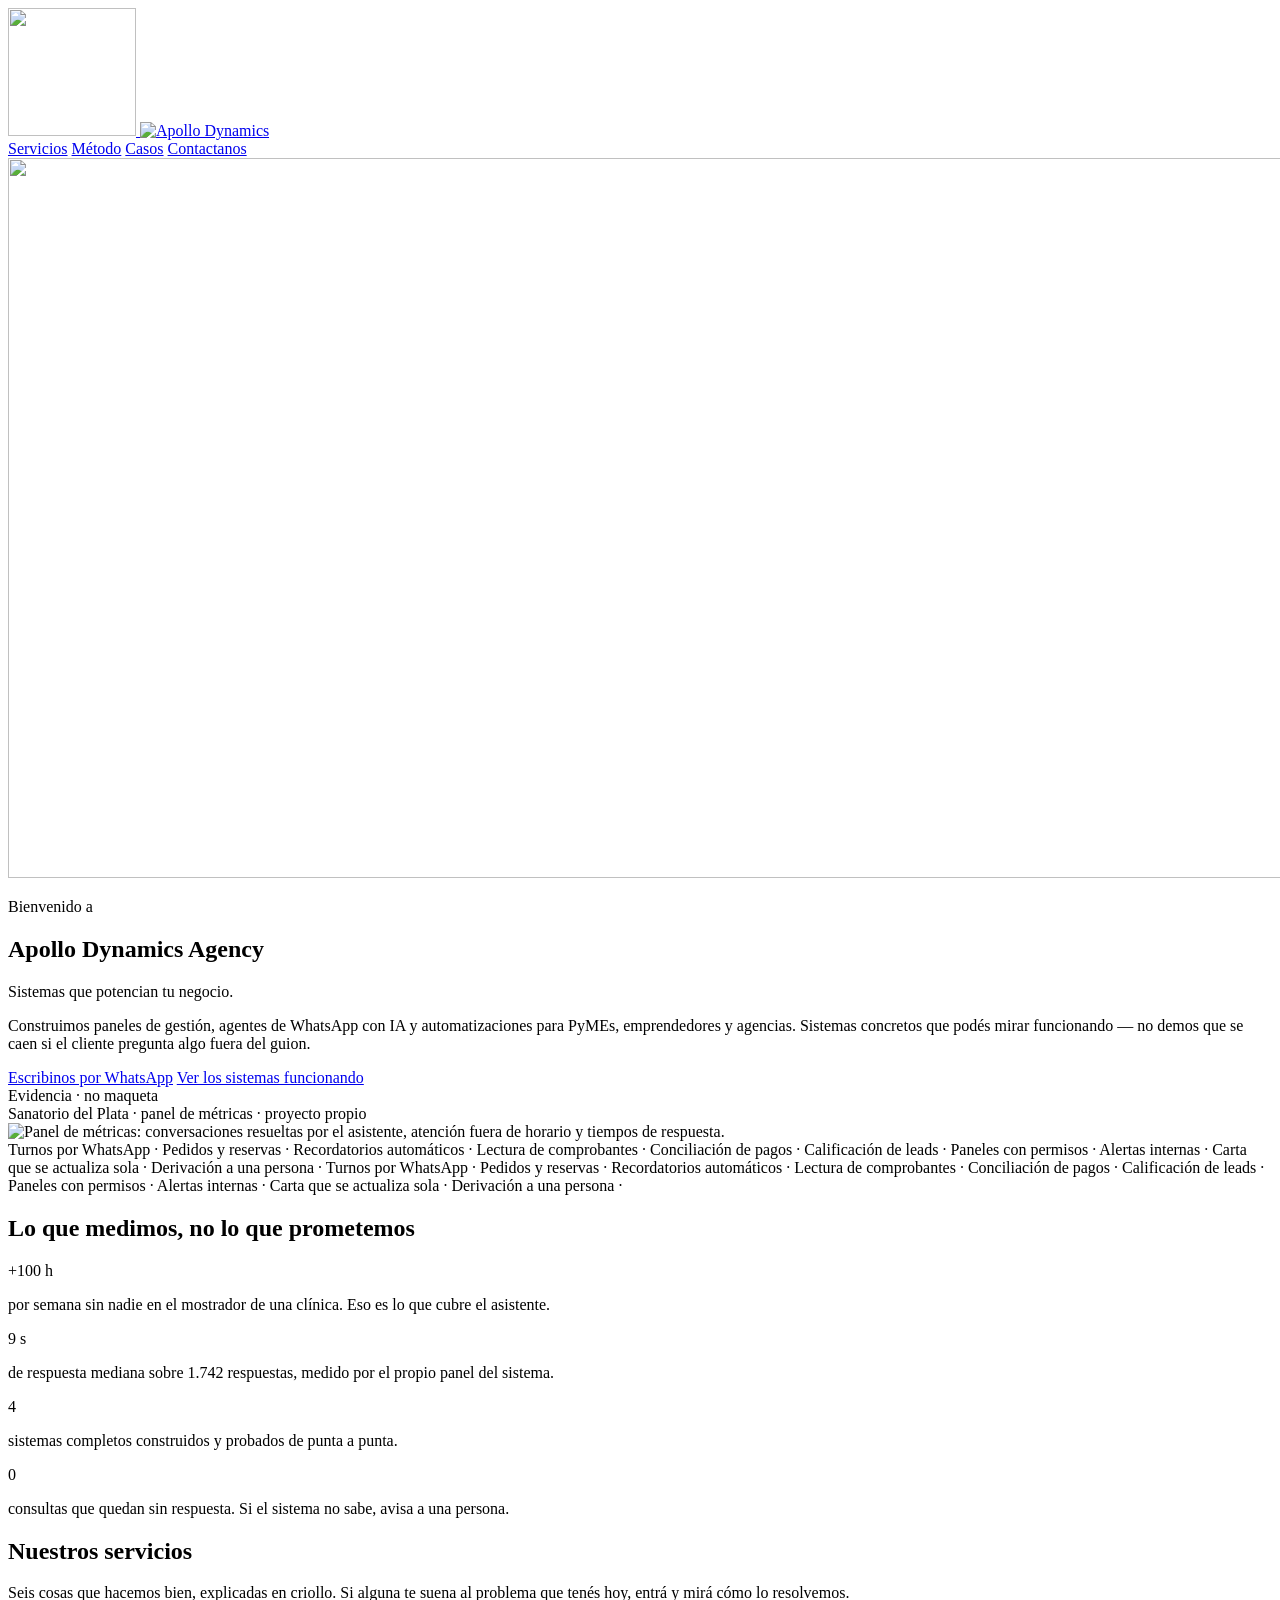
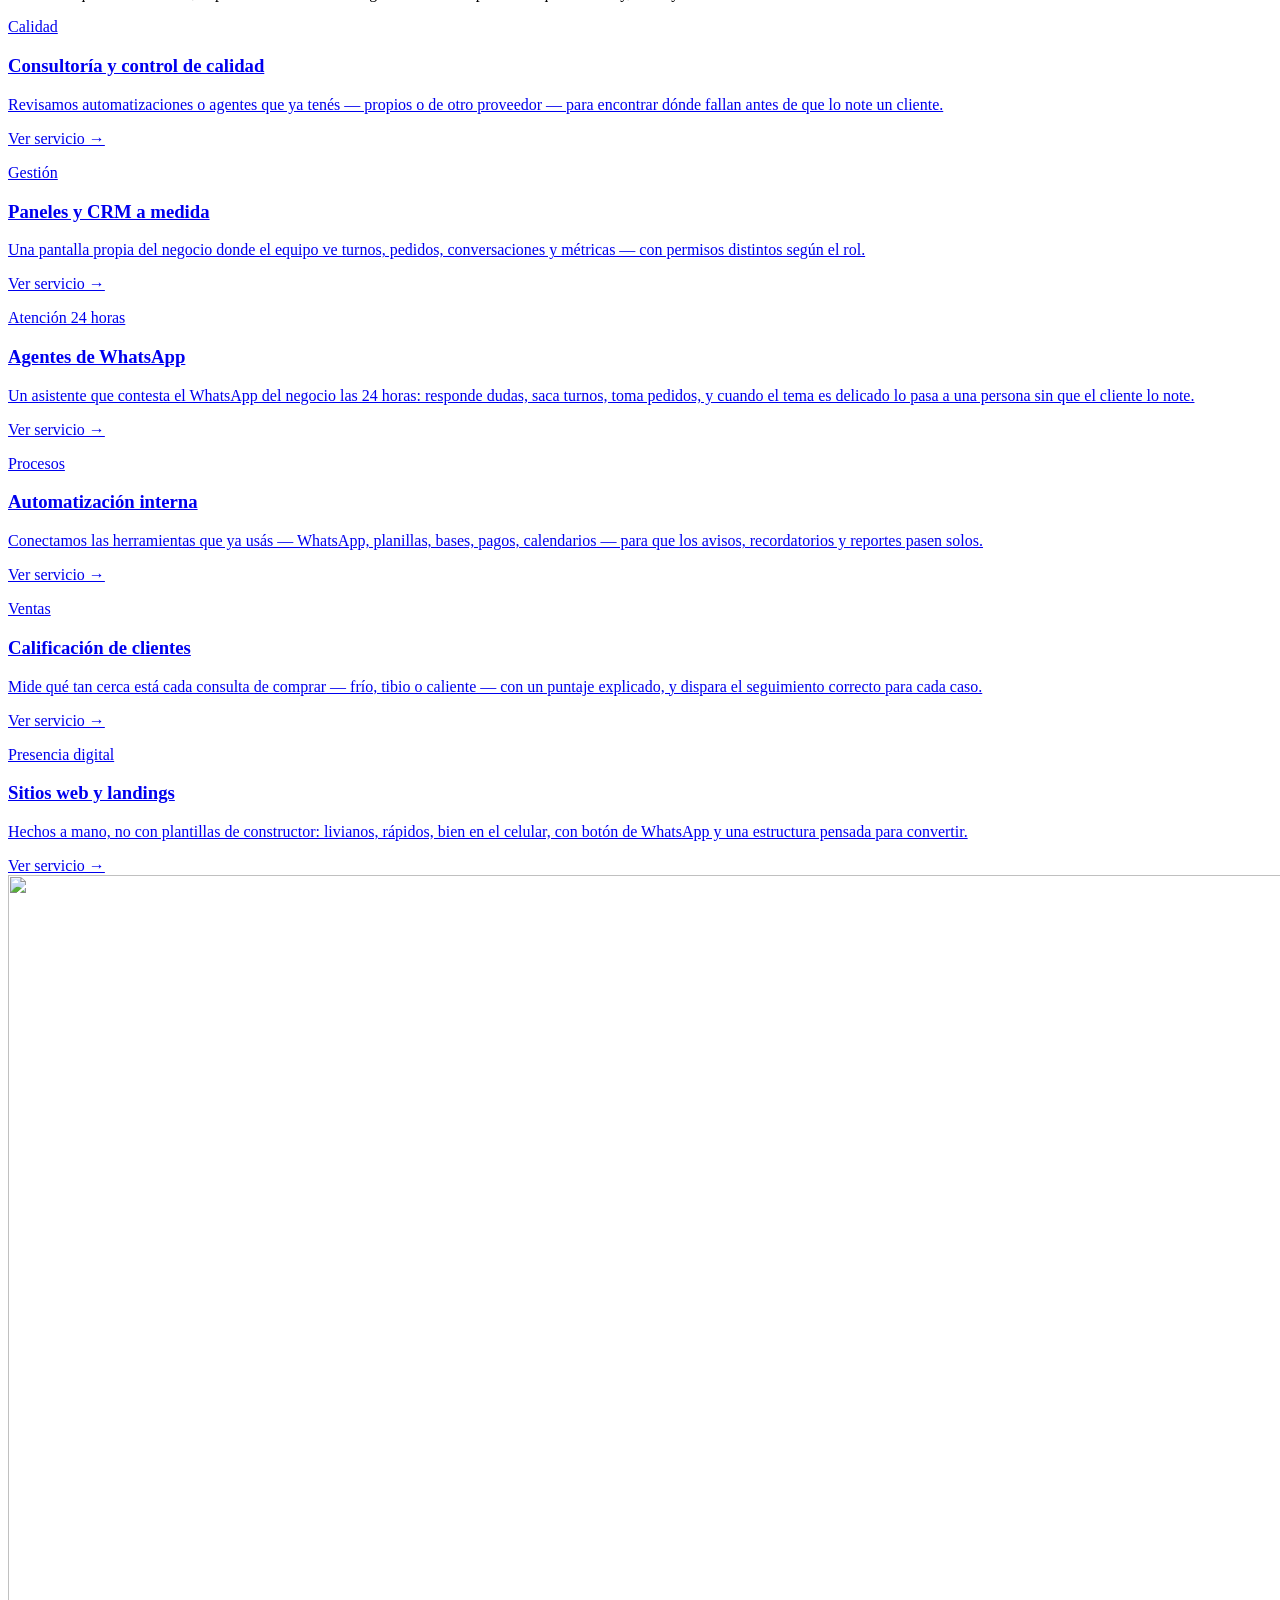
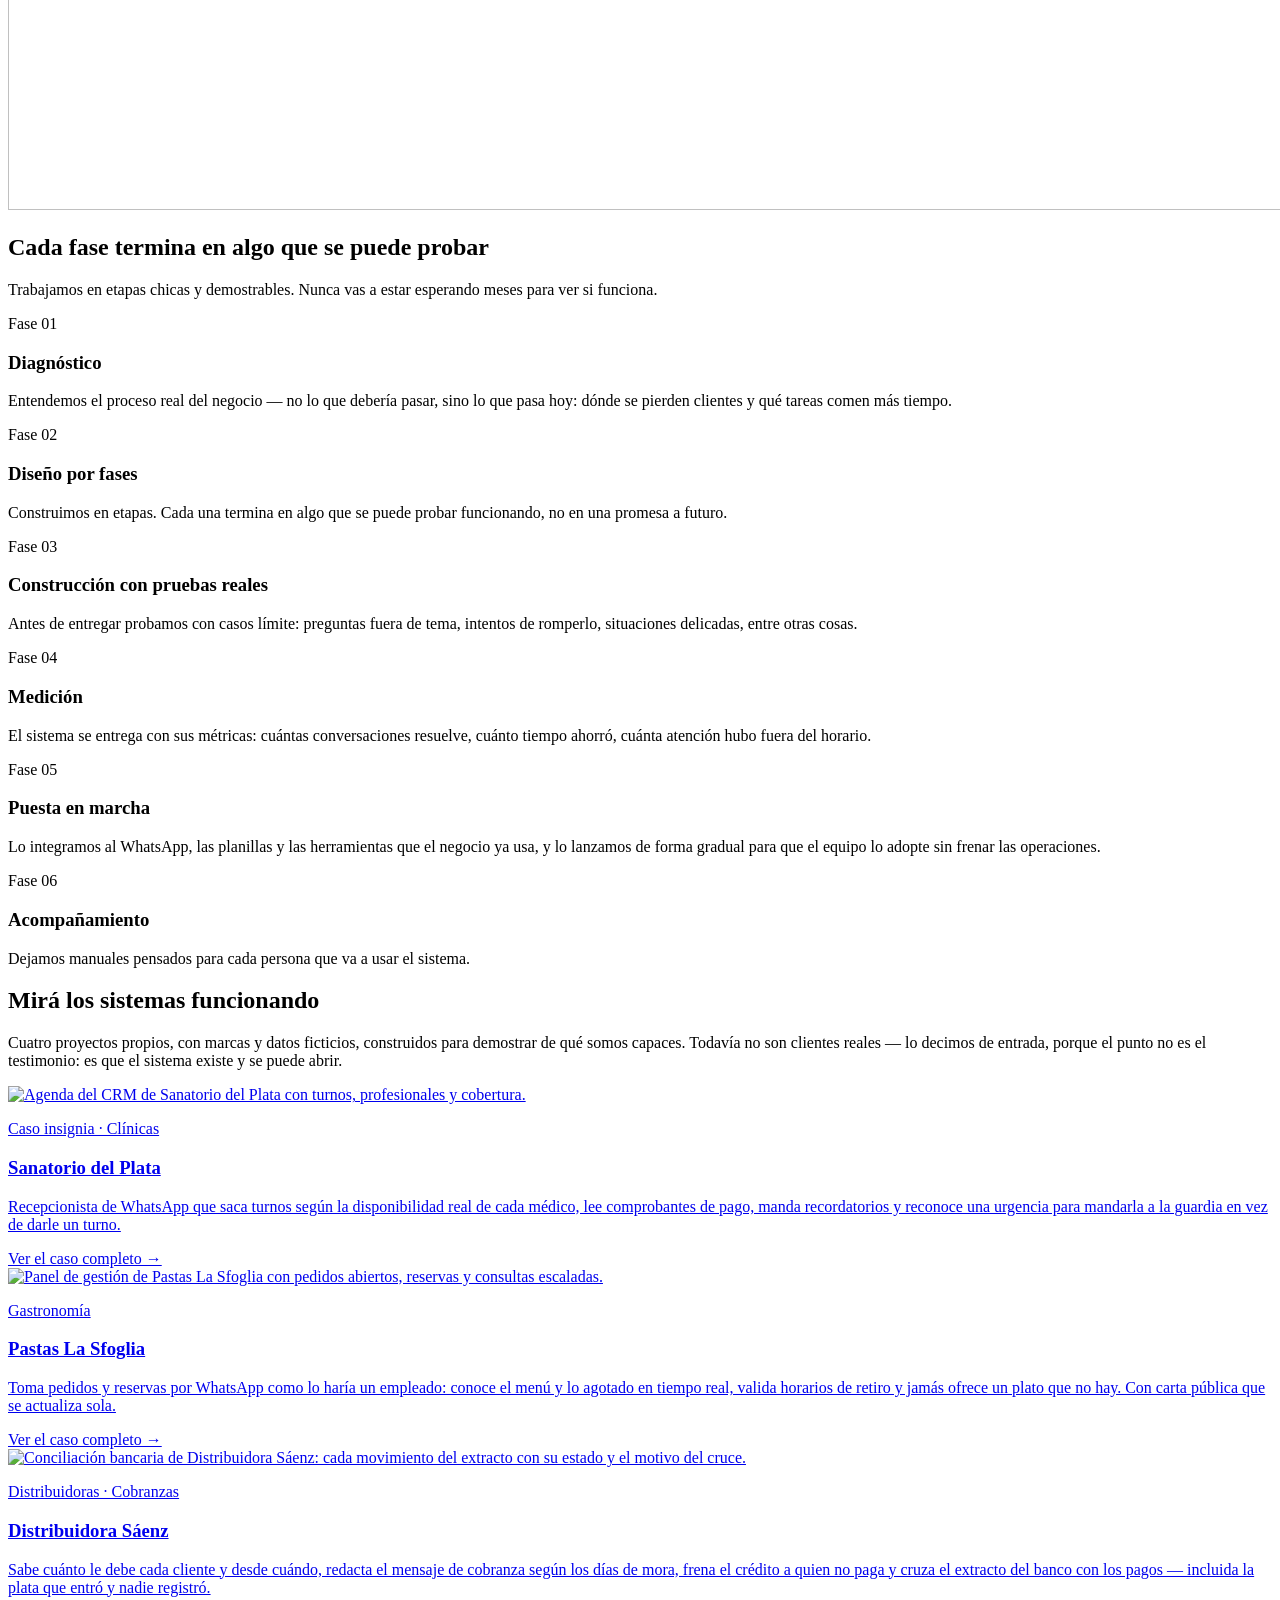
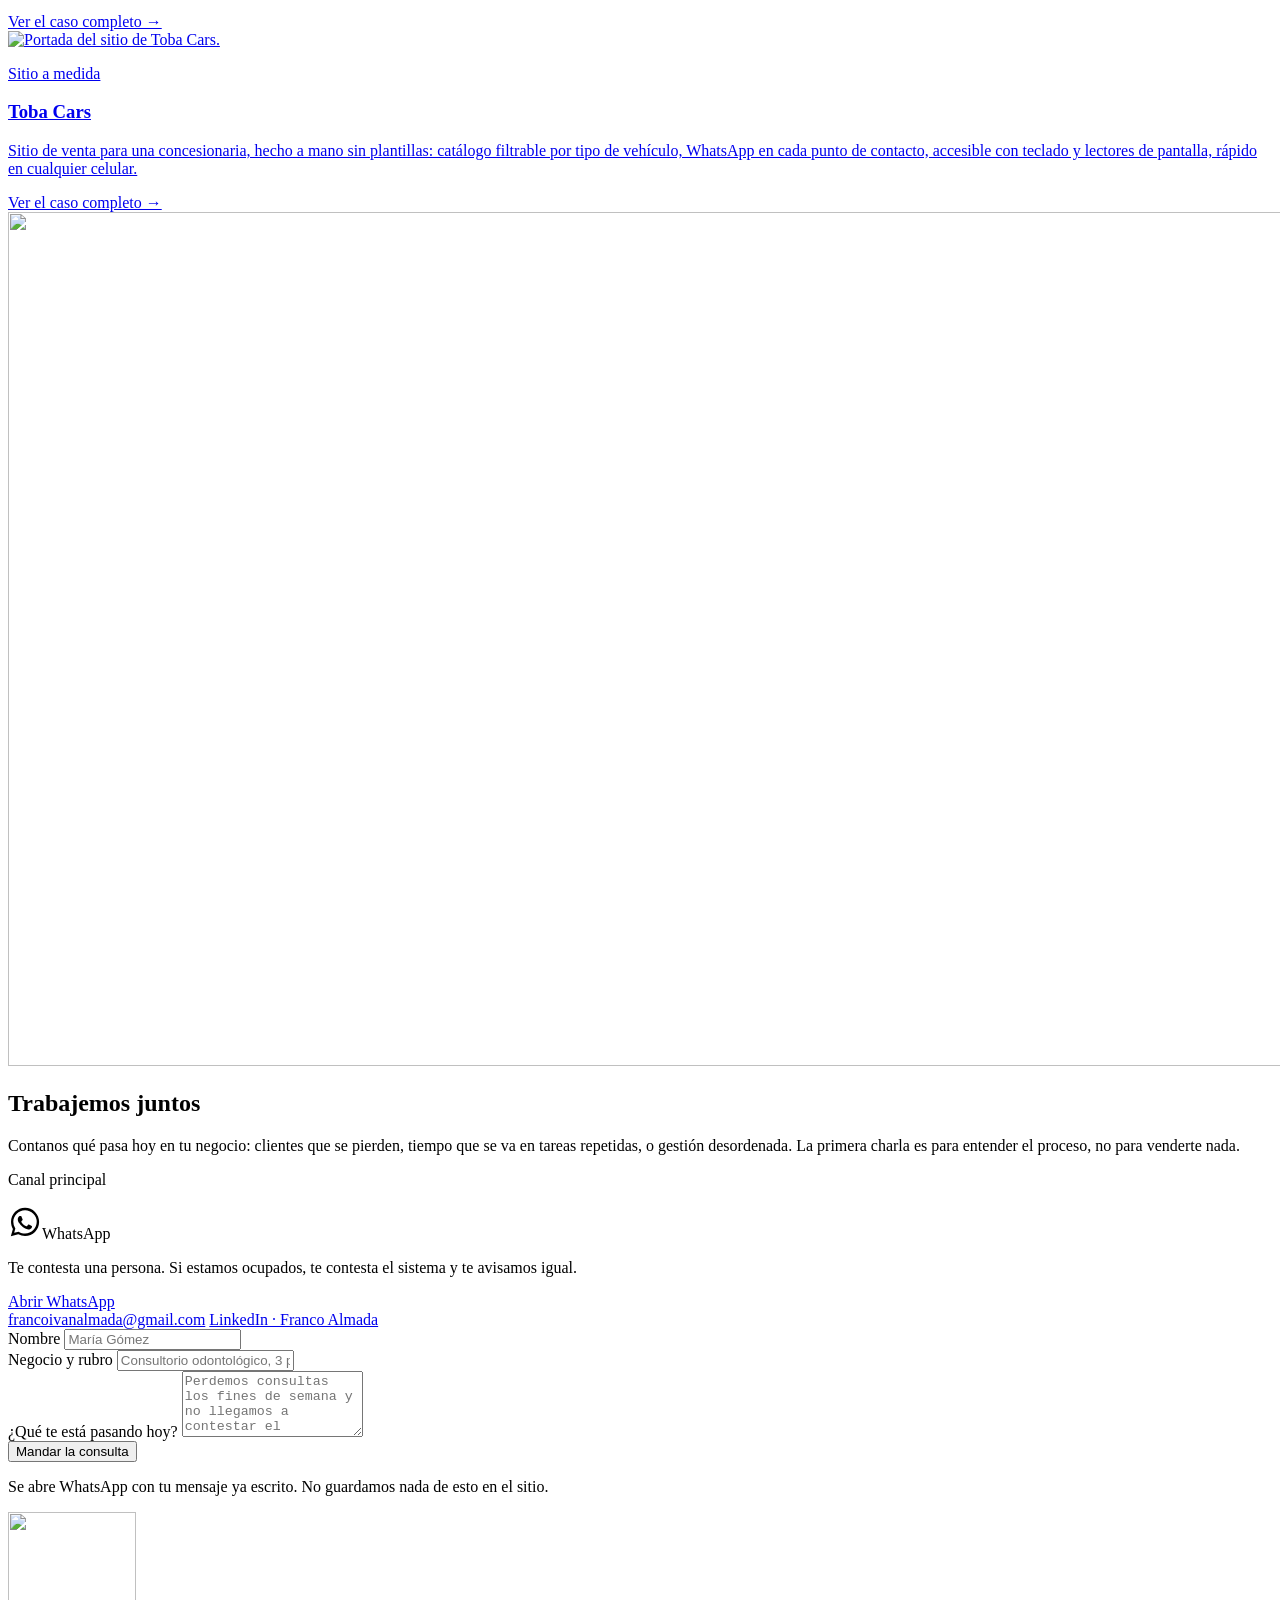
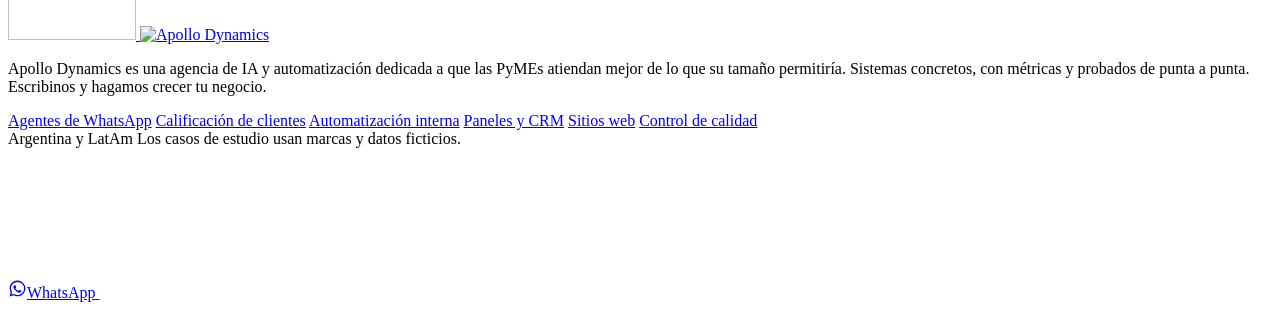
==== sitio/index.html @ 56c63c2f "Sitio de produccion: la version final pasada a HTML y CSS estaticos, con el caso Saenz - sitio/: Ini" ====
<!doctype html>
<html lang="es-AR">
<head>
  <meta charset="utf-8">
  <meta name="viewport" content="width=device-width, initial-scale=1">
  <title>Apollo Dynamics Agency — IA y automatización</title>
  <meta name="description" content="Agencia de IA y automatización para PyMEs: paneles de gestión, agentes de WhatsApp con IA y automatizaciones. Sistemas concretos que podés mirar funcionando.">
  <link rel="canonical" href="https://apollodynamics.tech/">
  <meta name="theme-color" content="#121312">
  <meta property="og:type" content="website">
  <meta property="og:locale" content="es_AR">
  <meta property="og:site_name" content="Apollo Dynamics">
  <meta property="og:title" content="Apollo Dynamics Agency — Sistemas que potencian tu negocio">
  <meta property="og:description" content="Paneles de gestión, agentes de WhatsApp con IA y automatizaciones para PyMEs. Sistemas concretos que podés mirar funcionando.">
  <meta property="og:url" content="https://apollodynamics.tech/">
  <meta property="og:image" content="https://apollodynamics.tech/og.jpg">
  <meta property="og:image:width" content="1200">
  <meta property="og:image:height" content="630">
  <meta name="twitter:card" content="summary_large_image">
  <link rel="icon" type="image/png" sizes="32x32" href="/favicon-32.png">
  <link rel="apple-touch-icon" href="/apple-touch-icon.png">
  <link rel="preload" href="/fuentes/dm-serif-display-latin.woff2" as="font" type="font/woff2" crossorigin>
  <link rel="preload" href="/fuentes/archivo-latin.woff2" as="font" type="font/woff2" crossorigin>
  <link rel="stylesheet" href="/css/sitio.css">
  <script src="/js/sitio.js" defer></script>
</head>
<body>

  <header class="cabecera">
    <div class="cabecera__in">
      <a class="marca" href="#top" aria-label="Apollo Dynamics, ir al inicio">
        <img class="marca__isotipo" src="/img/isotipo.webp" alt="" width="128" height="128">
        <img class="marca__logotipo" src="/img/logotipo.webp" alt="Apollo Dynamics" width="340" height="96">
      </a>
      <nav class="nav" aria-label="Principal">
        <a class="nav__link" href="#servicios">Servicios</a>
        <a class="nav__link" href="#metodo">Método</a>
        <a class="nav__link" href="#casos">Casos</a>
        <a class="nav__boton" href="https://wa.me/5492996353269?text=Hola%20Apollo%20Dynamics%2C%20quiero%20automatizar%20la%20atenci%C3%B3n%20de%20mi%20negocio." target="_blank" rel="noopener">Contactanos</a>
      </nav>
    </div>
  </header>

  <main>
    <section class="hero" id="top">
      <img class="fondo-foto" src="/img/fondo-aurora-1280.webp" srcset="/img/fondo-aurora-800.webp 800w, /img/fondo-aurora-1280.webp 1280w" sizes="100vw" alt="" width="1280" height="720" fetchpriority="high">
      <div class="hero__velo-1"></div>
      <div class="hero__velo-2"></div>
      <div class="hero__in">
        <p class="hero__antetitulo">Bienvenido a</p>
        <h1 class="hero__titulo">Apollo Dynamics <span>Agency</span></h1>
        <p class="hero__lema">Sistemas que potencian tu negocio.</p>
        <p class="hero__texto">Construimos paneles de gestión, agentes de WhatsApp con IA y automatizaciones para PyMEs, emprendedores y agencias. Sistemas concretos que podés mirar funcionando — no demos que se caen si el cliente pregunta algo fuera del guion.</p>
        <div class="botones">
          <a class="boton" href="https://wa.me/5492996353269?text=Hola%20Apollo%20Dynamics%2C%20quiero%20automatizar%20la%20atenci%C3%B3n%20de%20mi%20negocio." target="_blank" rel="noopener">Escribinos por WhatsApp</a>
          <a class="boton boton--borde" href="#casos">Ver los sistemas funcionando</a>
        </div>
      </div>
    </section>

    <section class="evidencia" aria-label="Evidencia">
      <div class="evidencia__in">
        <span class="sello">Evidencia · no maqueta</span>
        <div class="marco">
          <div class="evidencia__leyenda"><span>Sanatorio del Plata · panel de métricas · proyecto propio</span></div>
          <img class="marco__img" src="/img/sanatorio-metricas-1440.webp" srcset="/img/sanatorio-metricas-800.webp 800w, /img/sanatorio-metricas-1440.webp 1440w" sizes="(min-width: 1240px) 1176px, calc(100vw - 64px)" alt="Panel de métricas: conversaciones resueltas por el asistente, atención fuera de horario y tiempos de respuesta." width="1440" height="1002">
        </div>
      </div>
    </section>

    <div class="cinta">
      <div class="cinta__pista">
        <span>Turnos por WhatsApp · Pedidos y reservas · Recordatorios automáticos · Lectura de comprobantes · Conciliación de pagos · Calificación de leads · Paneles con permisos · Alertas internas · Carta que se actualiza sola · Derivación a una persona ·</span>
        <span aria-hidden="true">Turnos por WhatsApp · Pedidos y reservas · Recordatorios automáticos · Lectura de comprobantes · Conciliación de pagos · Calificación de leads · Paneles con permisos · Alertas internas · Carta que se actualiza sola · Derivación a una persona ·</span>
      </div>
    </div>

    <section class="seccion" aria-labelledby="medimos">
      <div class="contenedor">
        <h2 class="metricas__titulo" id="medimos">Lo que medimos, no lo que prometemos</h2>
        <div class="metricas">
          <div class="metrica">
            <div class="metrica__numero">+100 h</div>
            <p class="metrica__texto">por semana sin nadie en el mostrador de una clínica. Eso es lo que cubre el asistente.</p>
          </div>
          <div class="metrica">
            <div class="metrica__numero">9 s</div>
            <p class="metrica__texto">de respuesta mediana sobre 1.742 respuestas, medido por el propio panel del sistema.</p>
          </div>
          <div class="metrica">
            <div class="metrica__numero">4</div>
            <p class="metrica__texto">sistemas completos construidos y probados de punta a punta.</p>
          </div>
          <div class="metrica">
            <div class="metrica__numero">0</div>
            <p class="metrica__texto">consultas que quedan sin respuesta. Si el sistema no sabe, avisa a una persona.</p>
          </div>
        </div>
      </div>
    </section>

    <section class="seccion" id="servicios" aria-labelledby="servicios-titulo">
      <div class="contenedor">
        <div class="encabezado-centrado">
          <h2 class="titulo-seccion" id="servicios-titulo">Nuestros servicios</h2>
          <p class="bajada">Seis cosas que hacemos bien, explicadas en criollo. Si alguna te suena al problema que tenés hoy, entrá y mirá cómo lo resolvemos.</p>
        </div>
        <div class="servicios">
          <a class="tarjeta-servicio tarjeta-servicio--qa" href="/servicios/#qa">
            <p class="tarjeta-servicio__antetitulo">Calidad</p>
            <h3>Consultoría y control de calidad</h3>
            <p class="tarjeta-servicio__texto">Revisamos automatizaciones o agentes que ya tenés — propios o de otro proveedor — para encontrar dónde fallan antes de que lo note un cliente.</p>
            <span class="tarjeta-servicio__link">Ver servicio →</span>
          </a>
          <a class="tarjeta-servicio tarjeta-servicio--paneles" href="/servicios/#paneles">
            <p class="tarjeta-servicio__antetitulo">Gestión</p>
            <h3>Paneles y CRM a medida</h3>
            <p class="tarjeta-servicio__texto">Una pantalla propia del negocio donde el equipo ve turnos, pedidos, conversaciones y métricas — con permisos distintos según el rol.</p>
            <span class="tarjeta-servicio__link">Ver servicio →</span>
          </a>
          <a class="tarjeta-servicio tarjeta-servicio--agentes" href="/servicios/#agentes">
            <p class="tarjeta-servicio__antetitulo">Atención 24 horas</p>
            <h3>Agentes de WhatsApp</h3>
            <p class="tarjeta-servicio__texto">Un asistente que contesta el WhatsApp del negocio las 24 horas: responde dudas, saca turnos, toma pedidos, y cuando el tema es delicado lo pasa a una persona sin que el cliente lo note.</p>
            <span class="tarjeta-servicio__link">Ver servicio →</span>
          </a>
          <a class="tarjeta-servicio tarjeta-servicio--n8n" href="/servicios/#n8n">
            <p class="tarjeta-servicio__antetitulo">Procesos</p>
            <h3>Automatización interna</h3>
            <p class="tarjeta-servicio__texto">Conectamos las herramientas que ya usás — WhatsApp, planillas, bases, pagos, calendarios — para que los avisos, recordatorios y reportes pasen solos.</p>
            <span class="tarjeta-servicio__link">Ver servicio →</span>
          </a>
          <a class="tarjeta-servicio tarjeta-servicio--leads" href="/servicios/#leads">
            <p class="tarjeta-servicio__antetitulo">Ventas</p>
            <h3>Calificación de clientes</h3>
            <p class="tarjeta-servicio__texto">Mide qué tan cerca está cada consulta de comprar — frío, tibio o caliente — con un puntaje explicado, y dispara el seguimiento correcto para cada caso.</p>
            <span class="tarjeta-servicio__link">Ver servicio →</span>
          </a>
          <a class="tarjeta-servicio tarjeta-servicio--web" href="/servicios/#web">
            <p class="tarjeta-servicio__antetitulo">Presencia digital</p>
            <h3>Sitios web y landings</h3>
            <p class="tarjeta-servicio__texto">Hechos a mano, no con plantillas de constructor: livianos, rápidos, bien en el celular, con botón de WhatsApp y una estructura pensada para convertir.</p>
            <span class="tarjeta-servicio__link">Ver servicio →</span>
          </a>
        </div>
      </div>
    </section>

    <section class="metodo" id="metodo" aria-labelledby="metodo-titulo">
      <img class="fondo-foto" src="/img/fondo-via-lactea-1280.webp" srcset="/img/fondo-via-lactea-800.webp 800w, /img/fondo-via-lactea-1280.webp 1280w" sizes="100vw" alt="" width="1280" height="935" loading="lazy">
      <div class="velo-vertical"></div>
      <div class="metodo__in">
        <div class="metodo__encabezado">
          <h2 class="metodo__titulo" id="metodo-titulo">Cada fase termina en algo que se puede probar</h2>
          <p class="metodo__bajada">Trabajamos en etapas chicas y demostrables. Nunca vas a estar esperando meses para ver si funciona.</p>
        </div>
        <div class="fases">
          <div class="fase">
            <span class="fase__numero">Fase 01</span>
            <h3>Diagnóstico</h3>
            <p>Entendemos el proceso real del negocio — no lo que debería pasar, sino lo que pasa hoy: dónde se pierden clientes y qué tareas comen más tiempo.</p>
          </div>
          <div class="fase">
            <span class="fase__numero">Fase 02</span>
            <h3>Diseño por fases</h3>
            <p>Construimos en etapas. Cada una termina en algo que se puede probar funcionando, no en una promesa a futuro.</p>
          </div>
          <div class="fase">
            <span class="fase__numero">Fase 03</span>
            <h3>Construcción con pruebas reales</h3>
            <p>Antes de entregar probamos con casos límite: preguntas fuera de tema, intentos de romperlo, situaciones delicadas, entre otras cosas.</p>
          </div>
          <div class="fase">
            <span class="fase__numero">Fase 04</span>
            <h3>Medición</h3>
            <p>El sistema se entrega con sus métricas: cuántas conversaciones resuelve, cuánto tiempo ahorró, cuánta atención hubo fuera del horario.</p>
          </div>
          <div class="fase">
            <span class="fase__numero">Fase 05</span>
            <h3>Puesta en marcha</h3>
            <p>Lo integramos al WhatsApp, las planillas y las herramientas que el negocio ya usa, y lo lanzamos de forma gradual para que el equipo lo adopte sin frenar las operaciones.</p>
          </div>
          <div class="fase">
            <span class="fase__numero">Fase 06</span>
            <h3>Acompañamiento</h3>
            <p>Dejamos manuales pensados para cada persona que va a usar el sistema.</p>
          </div>
        </div>
      </div>
    </section>

    <section class="seccion" id="casos" aria-labelledby="casos-titulo">
      <div class="contenedor">
        <div class="encabezado-centrado encabezado-centrado--casos">
          <h2 class="titulo-seccion" id="casos-titulo">Mirá los sistemas funcionando</h2>
          <p class="bajada">Cuatro proyectos propios, con marcas y datos ficticios, construidos para demostrar de qué somos capaces. Todavía no son clientes reales — lo decimos de entrada, porque el punto no es el testimonio: es que el sistema existe y se puede abrir.</p>
        </div>
        <div class="casos">
          <a class="tarjeta-caso" href="/casos/#sanatorio">
            <div class="tarjeta-caso__media">
              <div class="tarjeta-caso__recorte">
                <img src="/img/sanatorio-agenda-800.webp" srcset="/img/sanatorio-agenda-800.webp 800w, /img/sanatorio-agenda-1440.webp 1440w" sizes="(min-width: 940px) 560px, 100vw" alt="Agenda del CRM de Sanatorio del Plata con turnos, profesionales y cobertura." width="800" height="758" loading="lazy">
              </div>
            </div>
            <div class="tarjeta-caso__cuerpo">
              <p class="tarjeta-caso__antetitulo">Caso insignia · Clínicas</p>
              <h3>Sanatorio del Plata</h3>
              <p class="tarjeta-caso__texto">Recepcionista de WhatsApp que saca turnos según la disponibilidad real de cada médico, lee comprobantes de pago, manda recordatorios y reconoce una urgencia para mandarla a la guardia en vez de darle un turno.</p>
              <span class="tarjeta-caso__link">Ver el caso completo →</span>
            </div>
          </a>
          <a class="tarjeta-caso" href="/casos/#sfoglia">
            <div class="tarjeta-caso__media tarjeta-caso__media--verde">
              <div class="tarjeta-caso__recorte">
                <img src="/img/sfoglia-panel-800.webp" srcset="/img/sfoglia-panel-800.webp 800w, /img/sfoglia-panel-1600.webp 1600w" sizes="(min-width: 940px) 560px, 100vw" alt="Panel de gestión de Pastas La Sfoglia con pedidos abiertos, reservas y consultas escaladas." width="800" height="588" loading="lazy">
              </div>
            </div>
            <div class="tarjeta-caso__cuerpo">
              <p class="tarjeta-caso__antetitulo">Gastronomía</p>
              <h3>Pastas La Sfoglia</h3>
              <p class="tarjeta-caso__texto">Toma pedidos y reservas por WhatsApp como lo haría un empleado: conoce el menú y lo agotado en tiempo real, valida horarios de retiro y jamás ofrece un plato que no hay. Con carta pública que se actualiza sola.</p>
              <span class="tarjeta-caso__link">Ver el caso completo →</span>
            </div>
          </a>
          <a class="tarjeta-caso" href="/casos/#saenz">
            <div class="tarjeta-caso__media tarjeta-caso__media--vino">
              <div class="tarjeta-caso__recorte">
                <img class="arriba" src="/img/saenz-conciliacion-800.webp" srcset="/img/saenz-conciliacion-800.webp 800w, /img/saenz-conciliacion-1600.webp 1600w" sizes="(min-width: 940px) 560px, 100vw" alt="Conciliación bancaria de Distribuidora Sáenz: cada movimiento del extracto con su estado y el motivo del cruce." width="800" height="481" loading="lazy">
              </div>
            </div>
            <div class="tarjeta-caso__cuerpo">
              <p class="tarjeta-caso__antetitulo">Distribuidoras · Cobranzas</p>
              <h3>Distribuidora Sáenz</h3>
              <p class="tarjeta-caso__texto">Sabe cuánto le debe cada cliente y desde cuándo, redacta el mensaje de cobranza según los días de mora, frena el crédito a quien no paga y cruza el extracto del banco con los pagos — incluida la plata que entró y nadie registró.</p>
              <span class="tarjeta-caso__link">Ver el caso completo →</span>
            </div>
          </a>
          <a class="tarjeta-caso" href="/casos/#toba">
            <div class="tarjeta-caso__media tarjeta-caso__media--negro">
              <div class="tarjeta-caso__recorte">
                <img class="arriba" src="/img/toba-portada-800.webp" srcset="/img/toba-portada-800.webp 800w, /img/toba-portada-1600.webp 1600w" sizes="(min-width: 940px) 560px, 100vw" alt="Portada del sitio de Toba Cars." width="800" height="506" loading="lazy">
              </div>
            </div>
            <div class="tarjeta-caso__cuerpo">
              <p class="tarjeta-caso__antetitulo">Sitio a medida</p>
              <h3>Toba Cars</h3>
              <p class="tarjeta-caso__texto">Sitio de venta para una concesionaria, hecho a mano sin plantillas: catálogo filtrable por tipo de vehículo, WhatsApp en cada punto de contacto, accesible con teclado y lectores de pantalla, rápido en cualquier celular.</p>
              <span class="tarjeta-caso__link">Ver el caso completo →</span>
            </div>
          </a>
        </div>
      </div>
    </section>

    <section class="contacto" id="contacto" aria-labelledby="contacto-titulo">
      <img class="fondo-foto" src="/img/fondo-luna-1280.webp" srcset="/img/fondo-luna-800.webp 800w, /img/fondo-luna-1280.webp 1280w" sizes="100vw" alt="" width="1280" height="854" loading="lazy">
      <div class="velo-vertical"></div>
      <div class="contacto__in">
        <div class="contacto__encabezado">
          <h2 class="titulo-seccion" id="contacto-titulo">Trabajemos juntos</h2>
          <p class="bajada">Contanos qué pasa hoy en tu negocio: clientes que se pierden, tiempo que se va en tareas repetidas, o gestión desordenada. La primera charla es para entender el proceso, no para venderte nada.</p>
        </div>
        <div class="contacto__grilla">
          <div class="tarjeta-wa">
            <p class="tarjeta-wa__antetitulo">Canal principal</p>
            <p class="tarjeta-wa__titulo"><svg class="icono-wa" width="34" height="34" viewBox="0 0 24 24" aria-hidden="true"><use href="#wa"/></svg>WhatsApp</p>
            <p class="tarjeta-wa__texto">Te contesta una persona. Si estamos ocupados, te contesta el sistema y te avisamos igual.</p>
            <a class="boton boton--oscuro" href="https://wa.me/5492996353269?text=Hola%20Apollo%20Dynamics%2C%20quiero%20automatizar%20la%20atenci%C3%B3n%20de%20mi%20negocio." target="_blank" rel="noopener">Abrir WhatsApp</a>
            <div class="tarjeta-wa__otros">
              <a href="mailto:francoivanalmada@gmail.com">francoivanalmada@gmail.com</a>
              <a href="https://www.linkedin.com/in/franco-almada-571394290/" target="_blank" rel="noopener">LinkedIn · Franco Almada</a>
            </div>
          </div>
          <form class="formulario" id="formulario-contacto">
            <div class="campo">
              <label for="ad-nombre">Nombre</label>
              <input id="ad-nombre" name="nombre" type="text" required autocomplete="name" placeholder="María Gómez">
            </div>
            <div class="campo">
              <label for="ad-negocio">Negocio y rubro</label>
              <input id="ad-negocio" name="negocio" type="text" autocomplete="organization" placeholder="Consultorio odontológico, 3 profesionales">
            </div>
            <div class="campo">
              <label for="ad-mensaje">¿Qué te está pasando hoy?</label>
              <textarea id="ad-mensaje" name="mensaje" rows="4" placeholder="Perdemos consultas los fines de semana y no llegamos a contestar el WhatsApp."></textarea>
            </div>
            <button class="boton" type="submit">Mandar la consulta</button>
            <p class="formulario__nota">Se abre WhatsApp con tu mensaje ya escrito. No guardamos nada de esto en el sitio.</p>
          </form>
        </div>
      </div>
    </section>
  </main>

  <footer class="pie">
    <div class="pie__in">
      <a class="pie__marca" href="#top" aria-label="Apollo Dynamics, volver arriba">
        <img class="marca__isotipo" src="/img/isotipo.webp" alt="" width="128" height="128" loading="lazy">
        <img class="marca__logotipo" src="/img/logotipo.webp" alt="Apollo Dynamics" width="340" height="96" loading="lazy">
      </a>
      <p class="pie__texto">Apollo Dynamics es una agencia de IA y automatización dedicada a que las PyMEs atiendan mejor de lo que su tamaño permitiría. Sistemas concretos, con métricas y probados de punta a punta. Escribinos y hagamos crecer tu negocio.</p>
      <nav class="pie__nav" aria-label="Servicios">
        <a href="/servicios/#agentes">Agentes de WhatsApp</a>
        <a href="/servicios/#leads">Calificación de clientes</a>
        <a href="/servicios/#n8n">Automatización interna</a>
        <a href="/servicios/#paneles">Paneles y CRM</a>
        <a href="/servicios/#web">Sitios web</a>
        <a href="/servicios/#qa">Control de calidad</a>
      </nav>
      <div class="pie__base">
        <span>Argentina y LatAm</span>
        <span>Los casos de estudio usan marcas y datos ficticios.</span>
      </div>
    </div>
  </footer>

  <a class="flotante" href="https://wa.me/5492996353269?text=Hola%20Apollo%20Dynamics%2C%20quiero%20automatizar%20la%20atenci%C3%B3n%20de%20mi%20negocio." target="_blank" rel="noopener" aria-label="WhatsApp: escribinos">
    <svg width="19" height="19" viewBox="0 0 24 24" aria-hidden="true"><use href="#wa"/></svg><span class="flotante__texto">WhatsApp</span>
  </a>

  <!-- El ícono de WhatsApp, una sola vez para toda la página -->
  <svg class="sprite" aria-hidden="true">
    <symbol id="wa" viewBox="0 0 24 24"><path fill="currentColor" d="M12.04 2C6.58 2 2.13 6.45 2.13 11.91c0 1.75.46 3.46 1.32 4.96L2 22l5.25-1.38a9.9 9.9 0 0 0 4.79 1.22h.01c5.46 0 9.91-4.45 9.91-9.91 0-2.65-1.03-5.14-2.9-7.01A9.86 9.86 0 0 0 12.04 2Zm0 1.67c2.2 0 4.27.86 5.83 2.42a8.2 8.2 0 0 1 2.41 5.82c0 4.54-3.7 8.24-8.24 8.24-1.5 0-2.97-.4-4.25-1.16l-.3-.18-3.12.82.83-3.04-.19-.31a8.2 8.2 0 0 1-1.26-4.37c0-4.54 3.7-8.24 8.29-8.24Zm-3.6 4.1c-.17 0-.44.06-.67.31-.23.25-.88.86-.88 2.1s.9 2.43 1.03 2.6c.13.16 1.75 2.79 4.24 3.8 2.07.84 2.49.67 2.94.63.45-.04 1.45-.6 1.66-1.17.2-.58.2-1.07.14-1.17-.06-.1-.23-.17-.48-.29-.25-.13-1.45-.72-1.68-.8-.23-.09-.4-.13-.56.12-.17.25-.65.83-.79.99-.15.17-.29.19-.54.06-.25-.12-1.06-.39-2.01-1.24-.74-.66-1.24-1.47-1.38-1.72-.15-.25-.02-.39.1-.51.12-.12.29-.31.44-.48.14-.16.19-.29.29-.48.1-.19.05-.35-.03-.5-.08-.14-.55-1.35-.76-1.84-.16-.4-.33-.4-.48-.41h-.58Z"/></symbol>
  </svg>
</body>
</html>
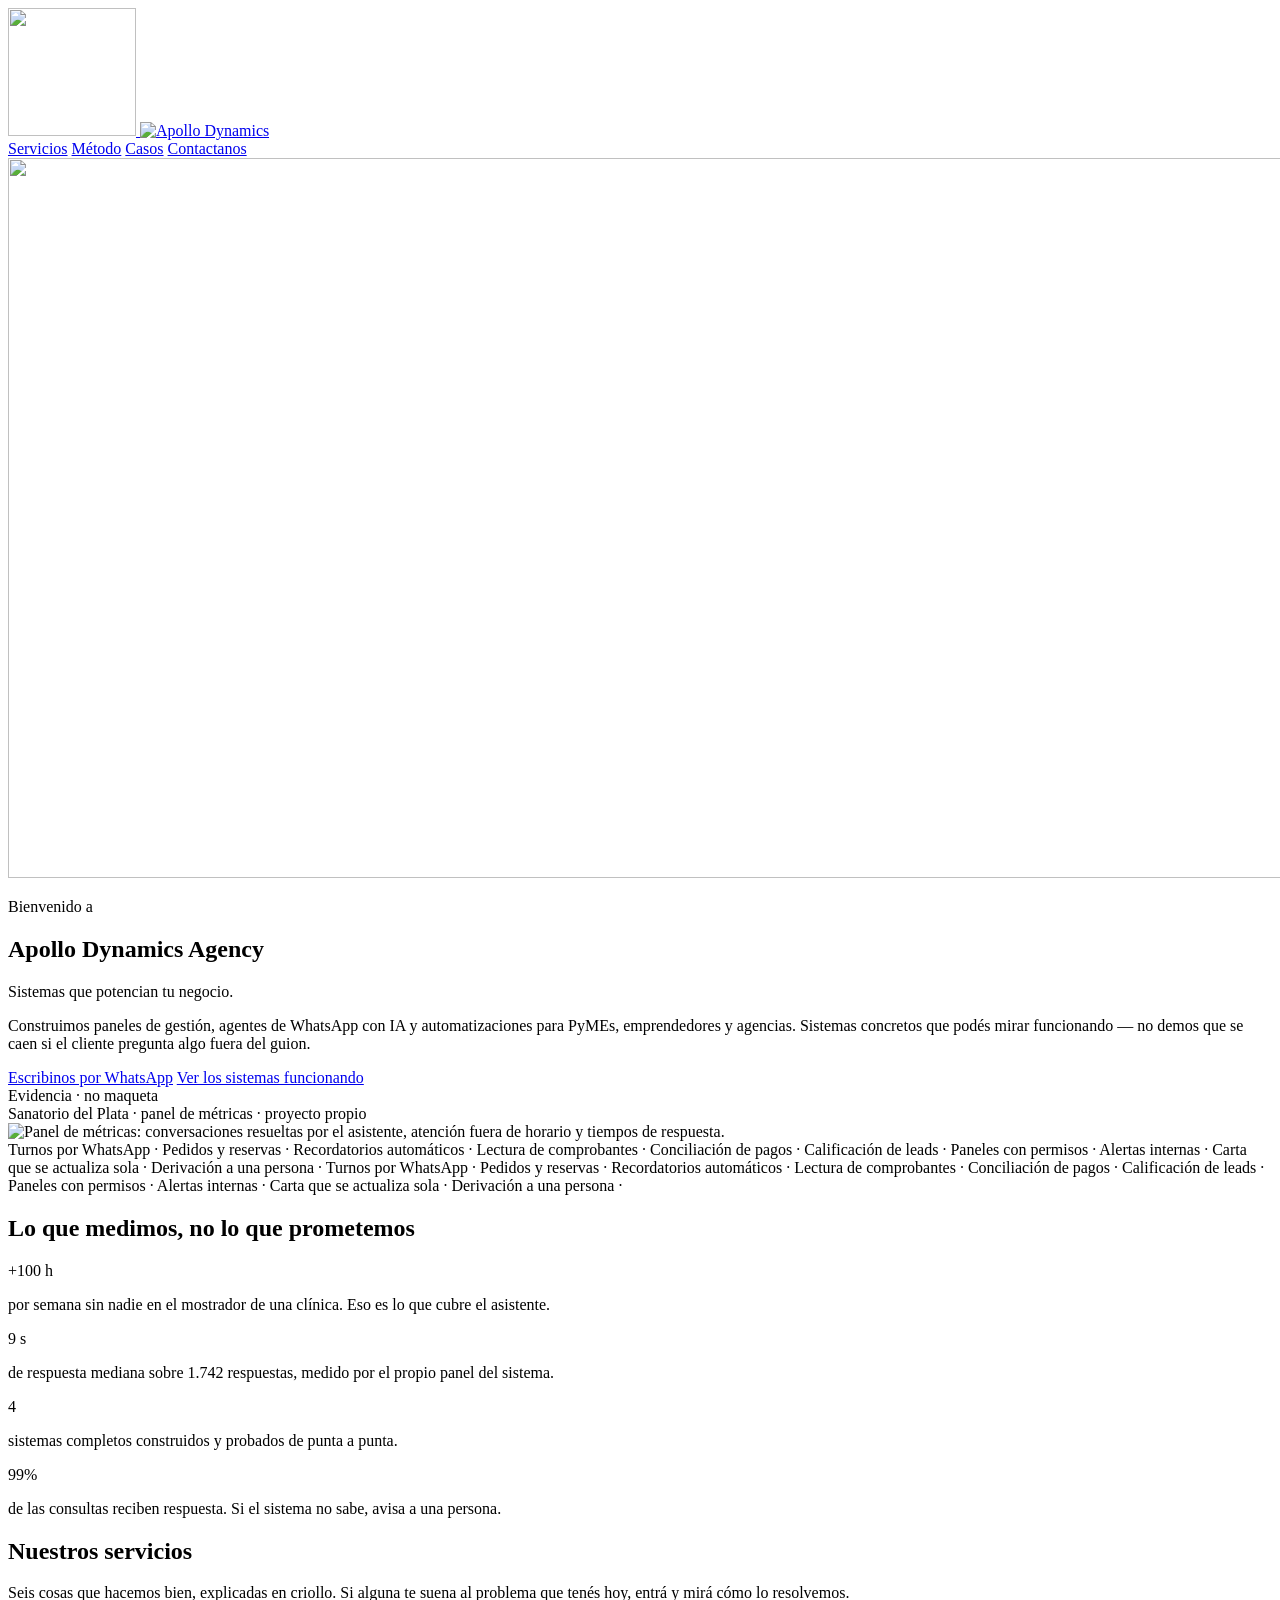
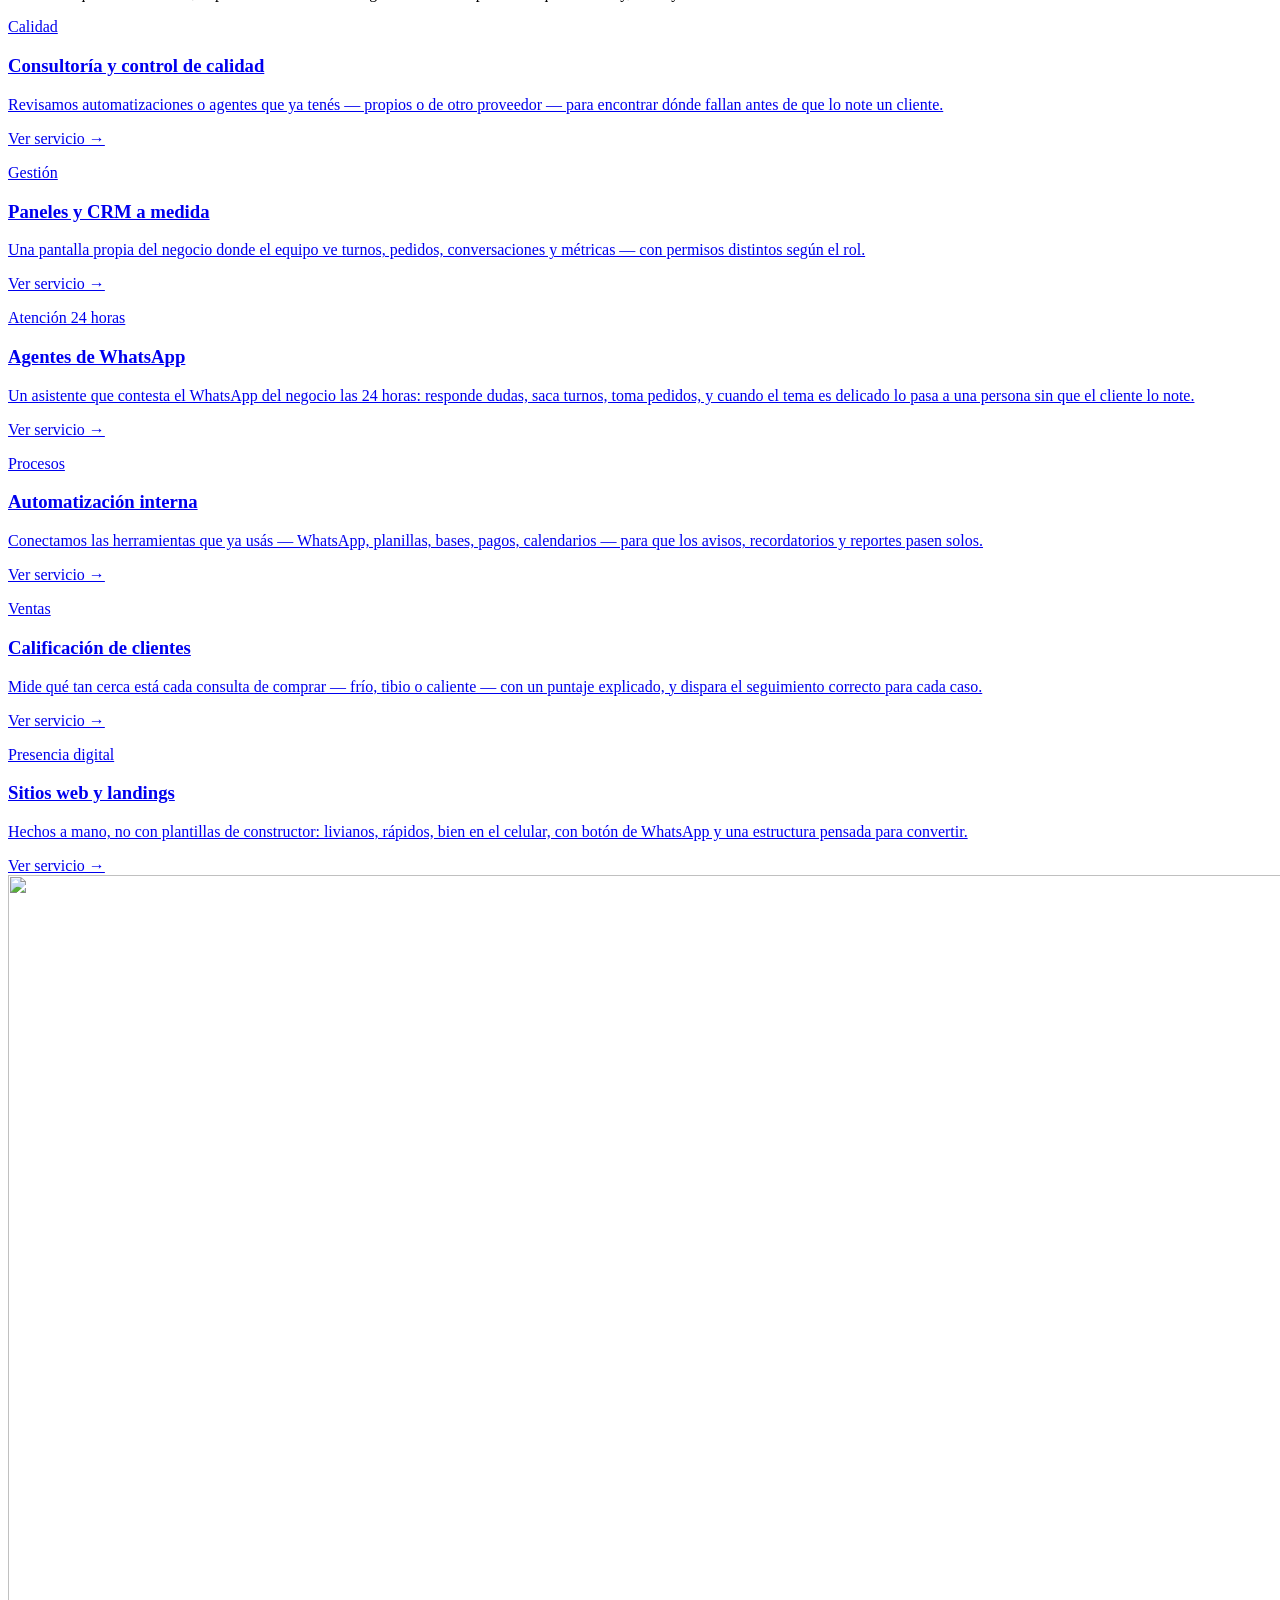
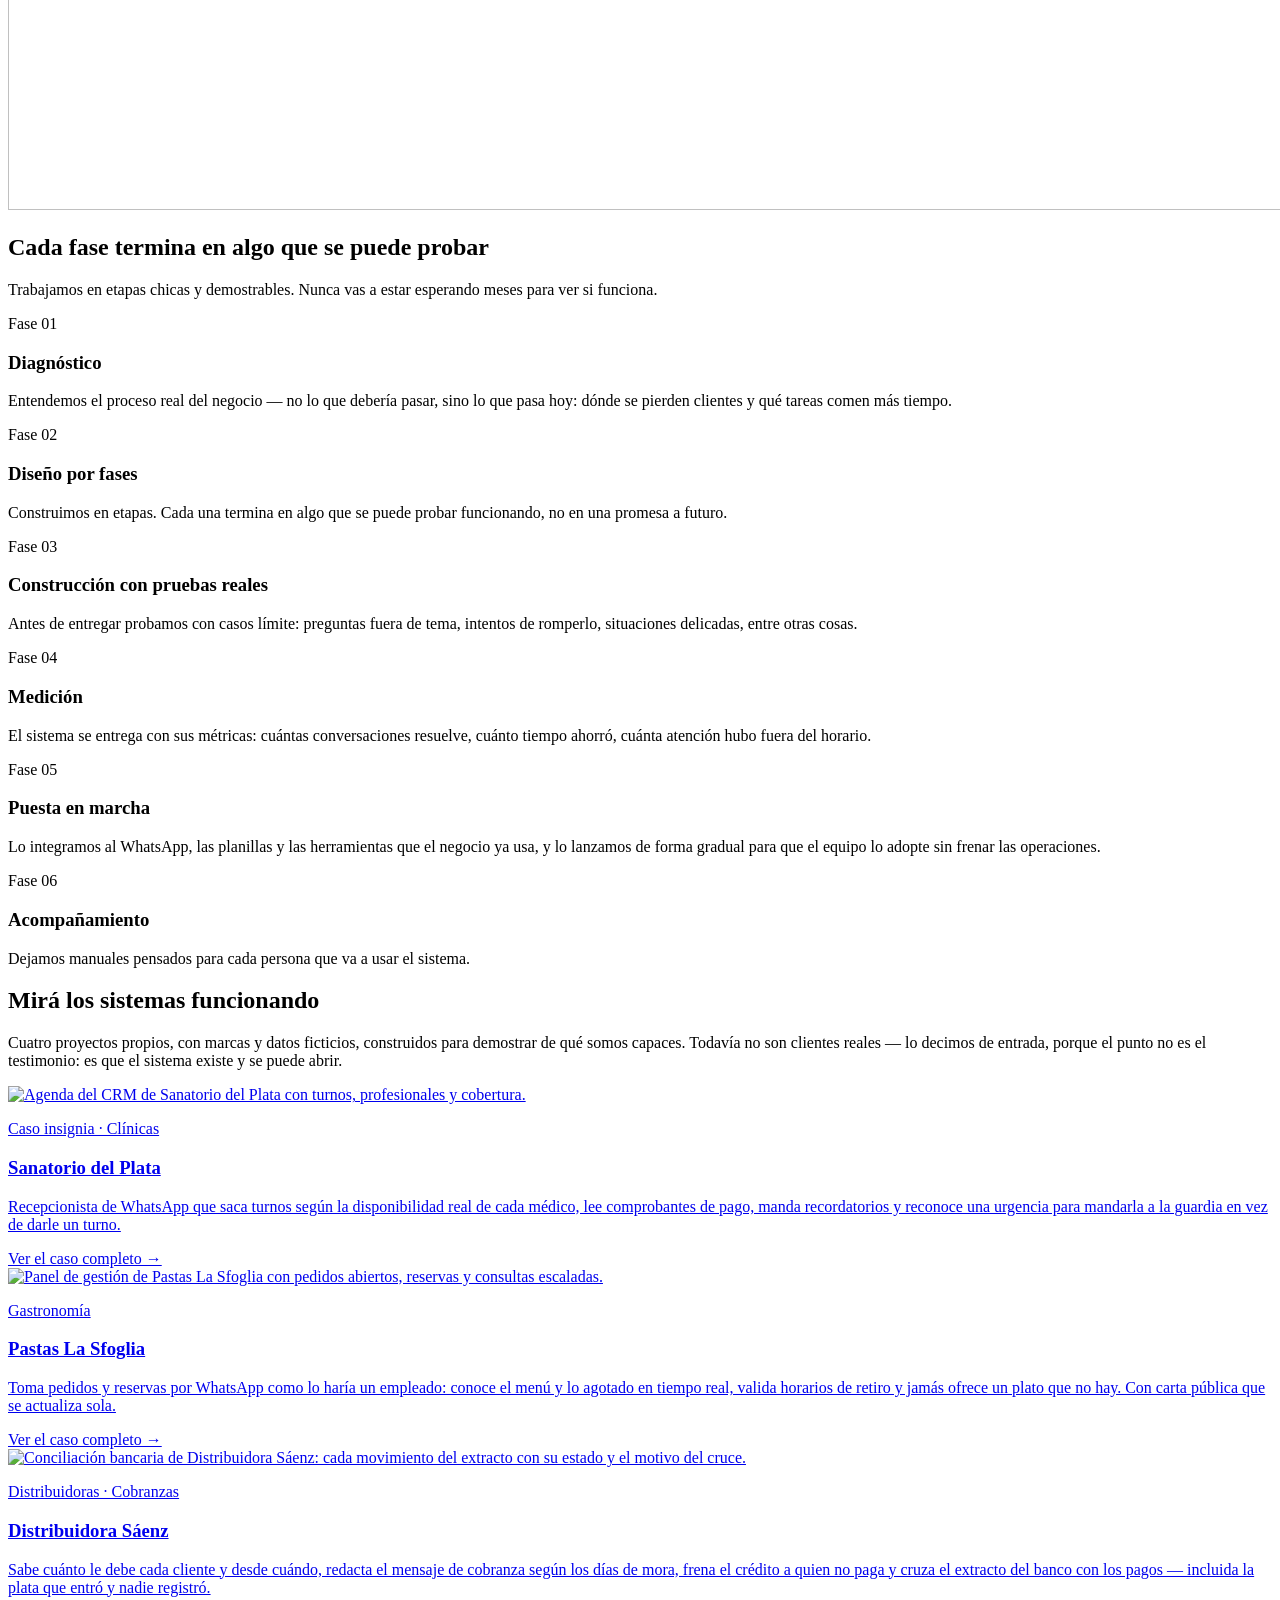
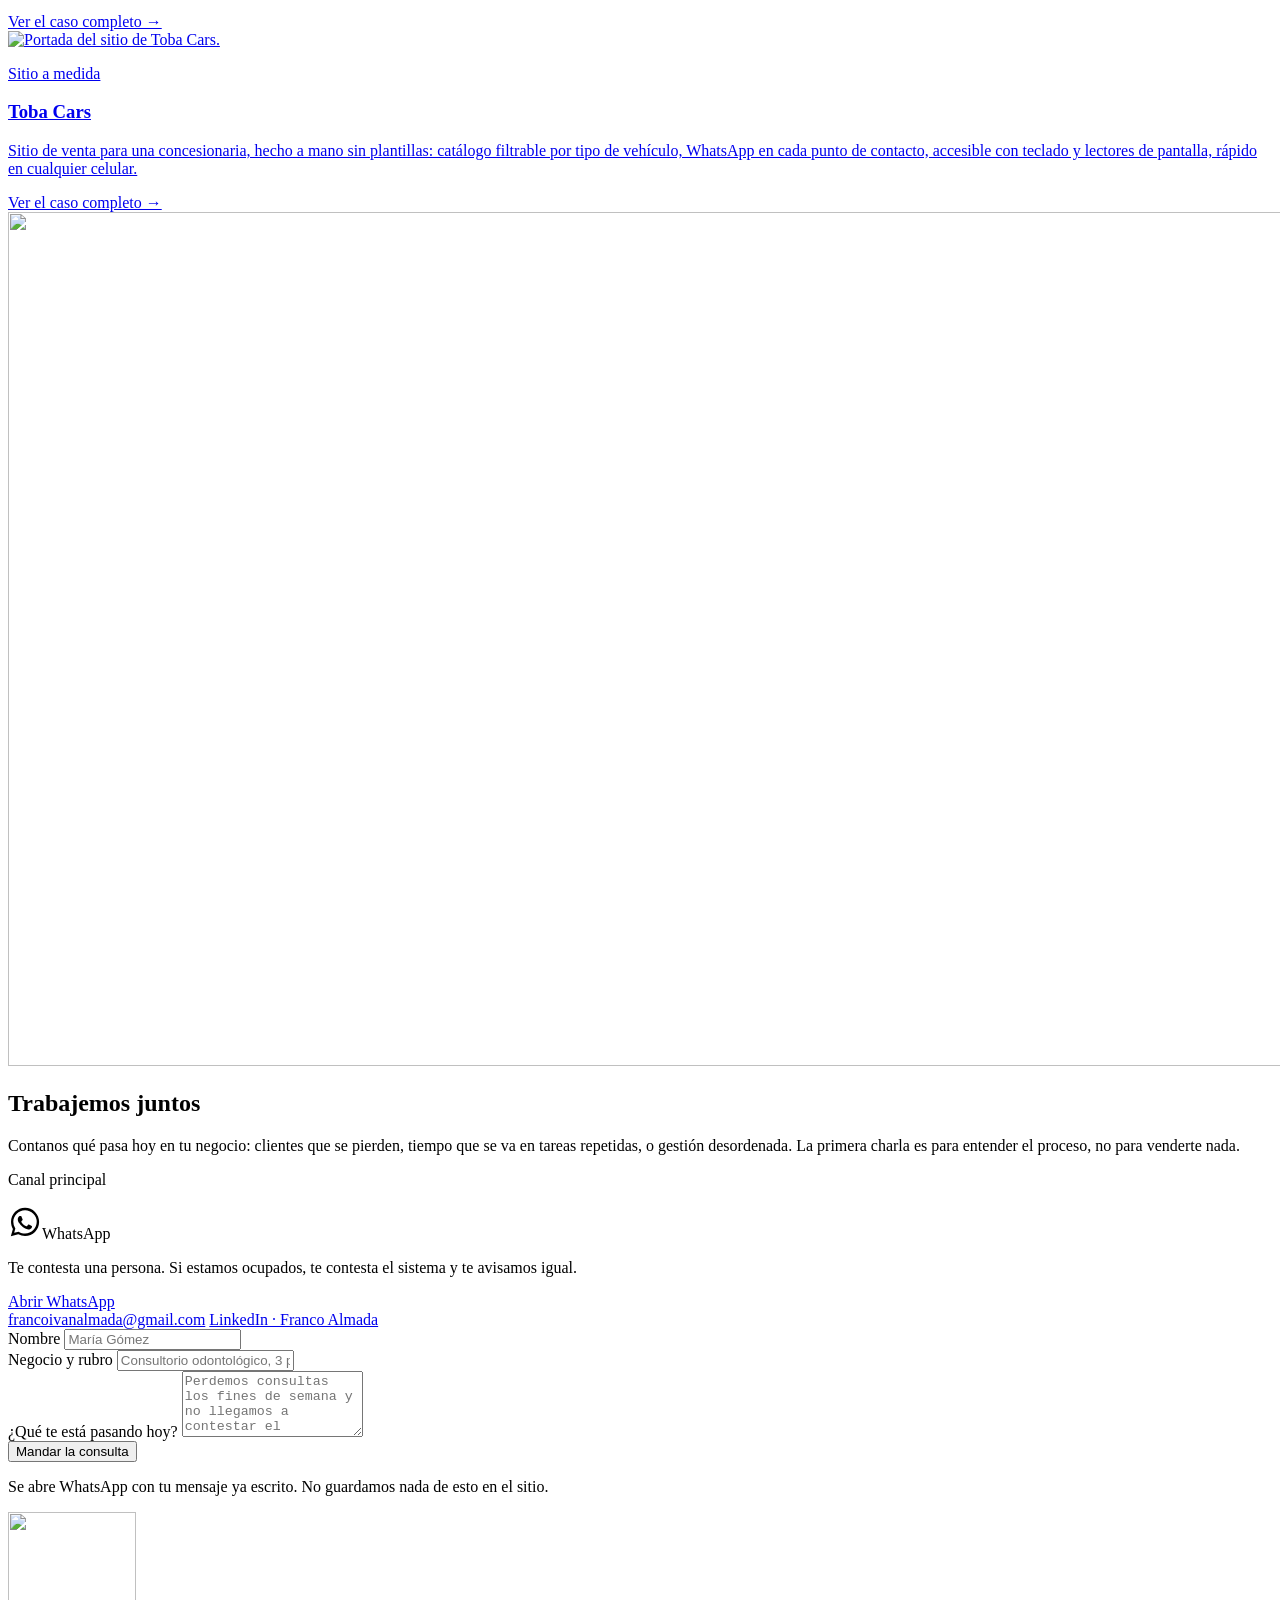
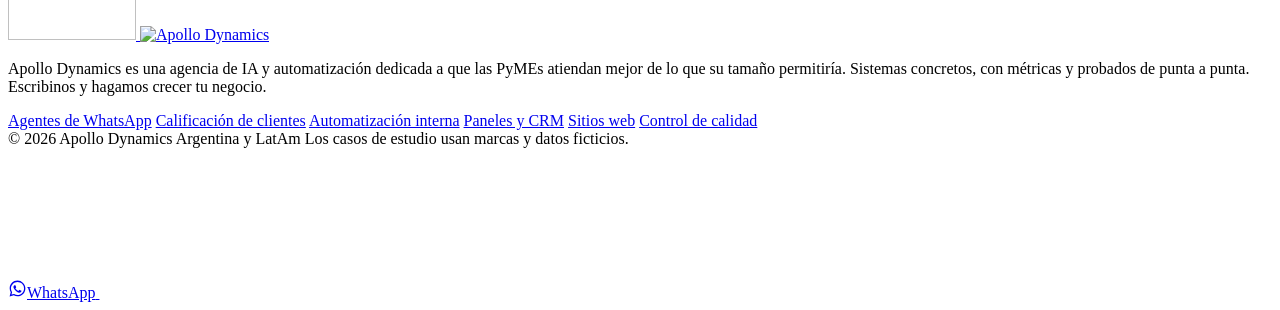
==== commit b26d31c9: "Metrica de respuesta en porcentaje (99%) y © 2026 en el pie de las tres paginas "0 consultas sin res" ====
--- a/sitio/index.html
+++ b/sitio/index.html
@@ -92,8 +92,8 @@
             <p class="metrica__texto">sistemas completos construidos y probados de punta a punta.</p>
           </div>
           <div class="metrica">
-            <div class="metrica__numero">0</div>
-            <p class="metrica__texto">consultas que quedan sin respuesta. Si el sistema no sabe, avisa a una persona.</p>
+            <div class="metrica__numero">99%</div>
+            <p class="metrica__texto">de las consultas reciben respuesta. Si el sistema no sabe, avisa a una persona.</p>
           </div>
         </div>
       </div>
@@ -308,6 +308,7 @@
         <a href="/servicios/#qa">Control de calidad</a>
       </nav>
       <div class="pie__base">
+        <span>© 2026 Apollo Dynamics</span>
         <span>Argentina y LatAm</span>
         <span>Los casos de estudio usan marcas y datos ficticios.</span>
       </div>
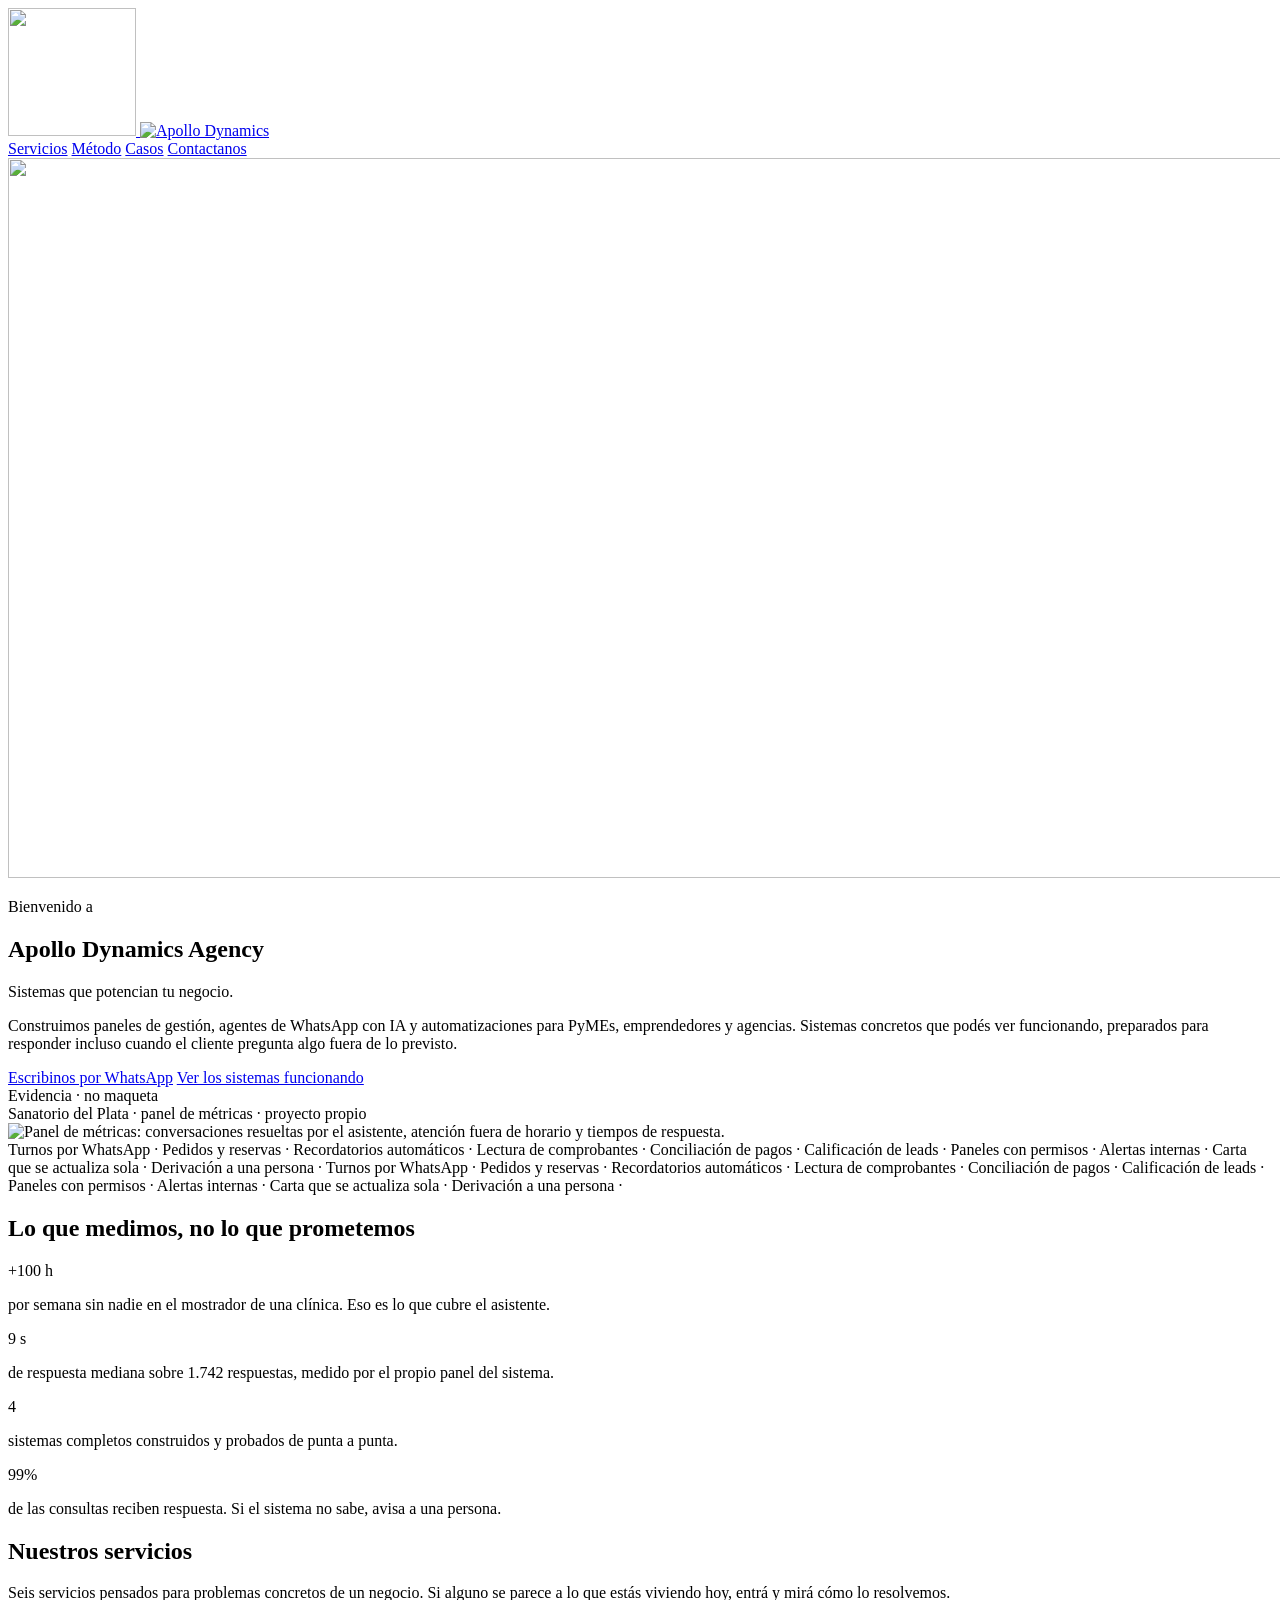
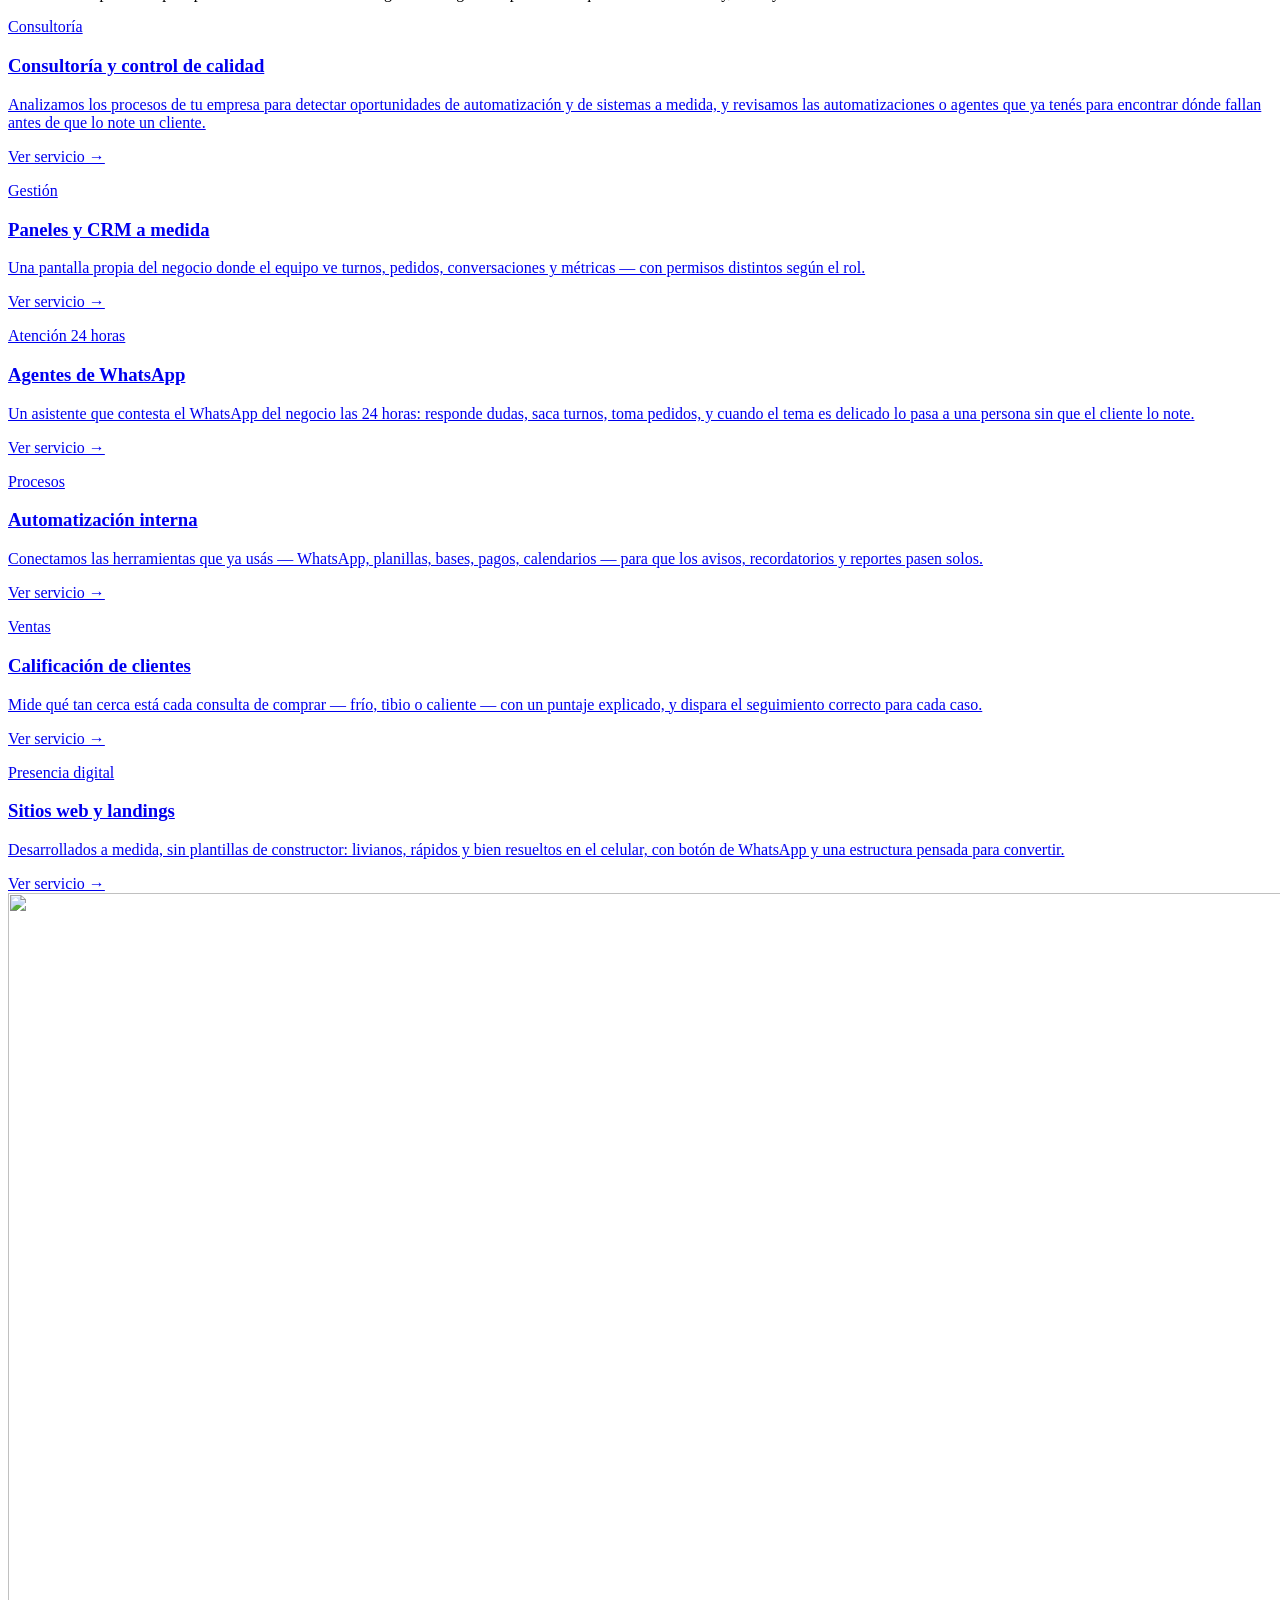
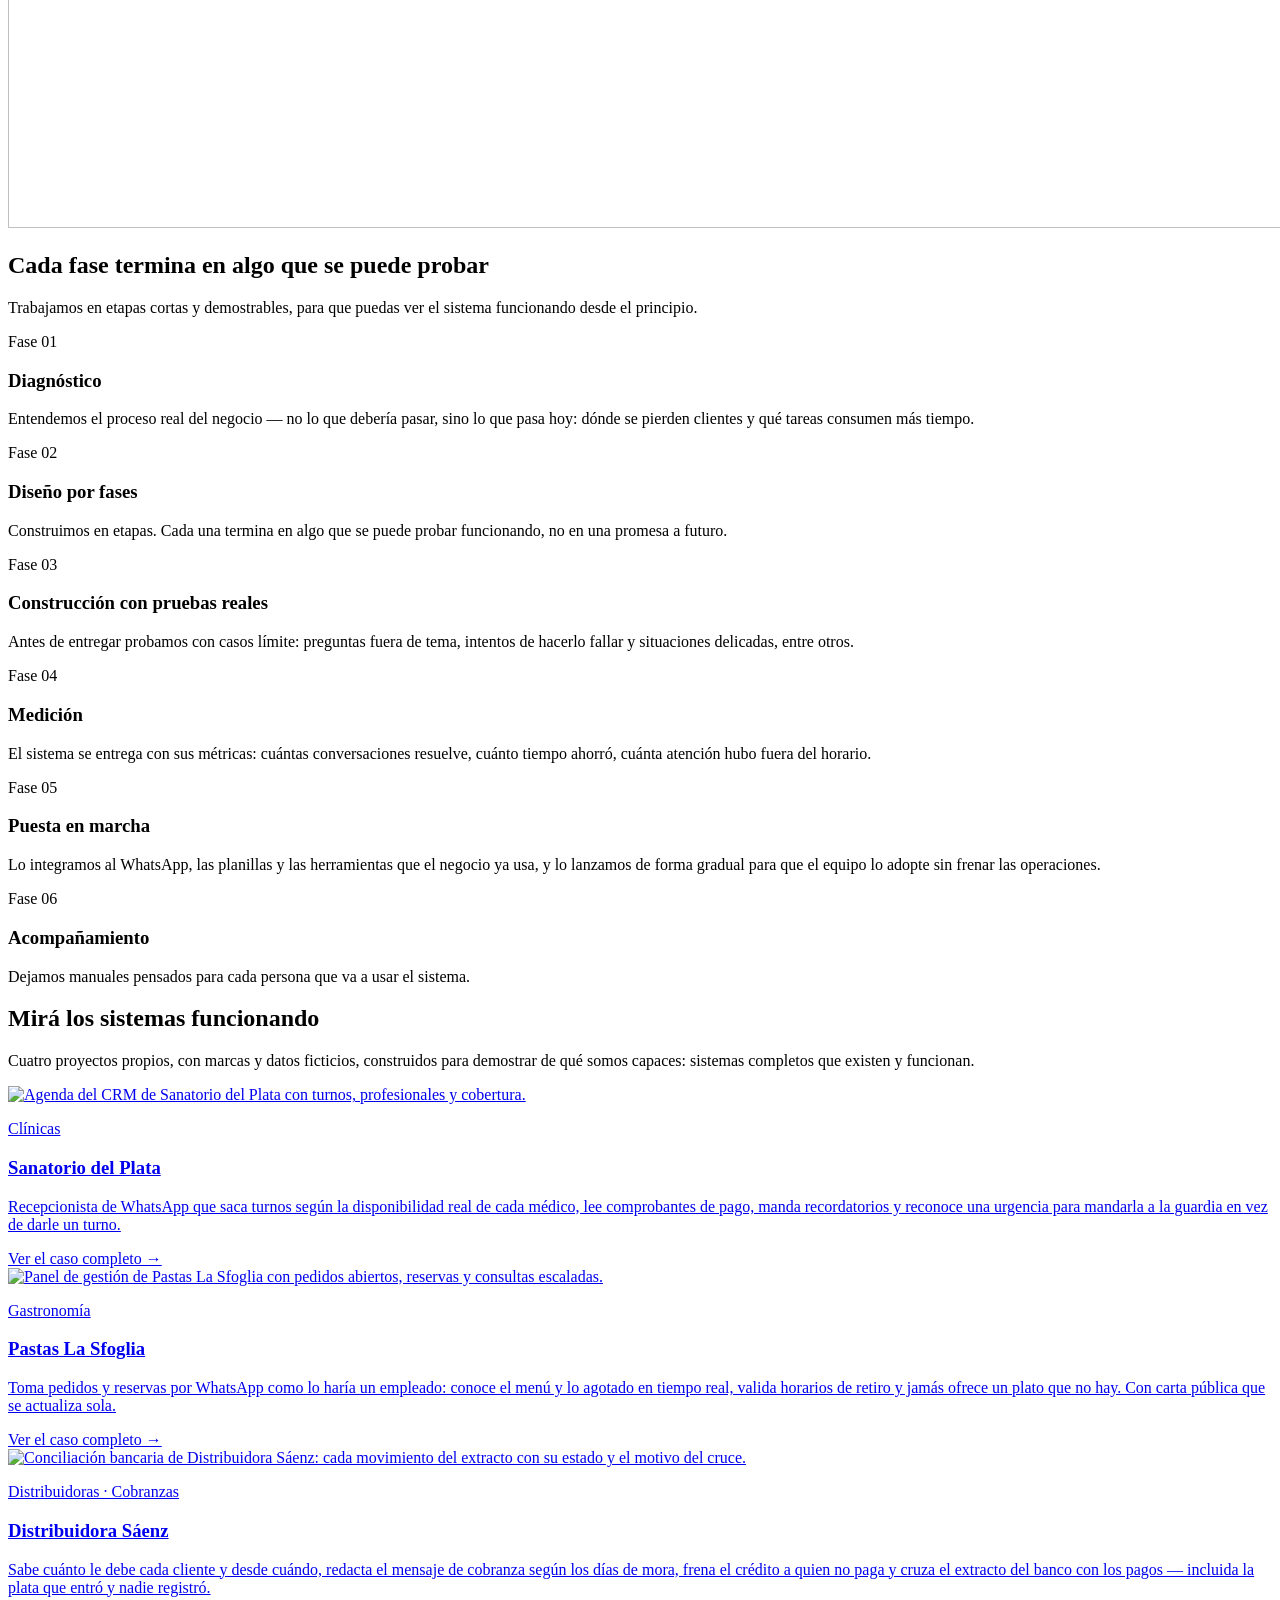
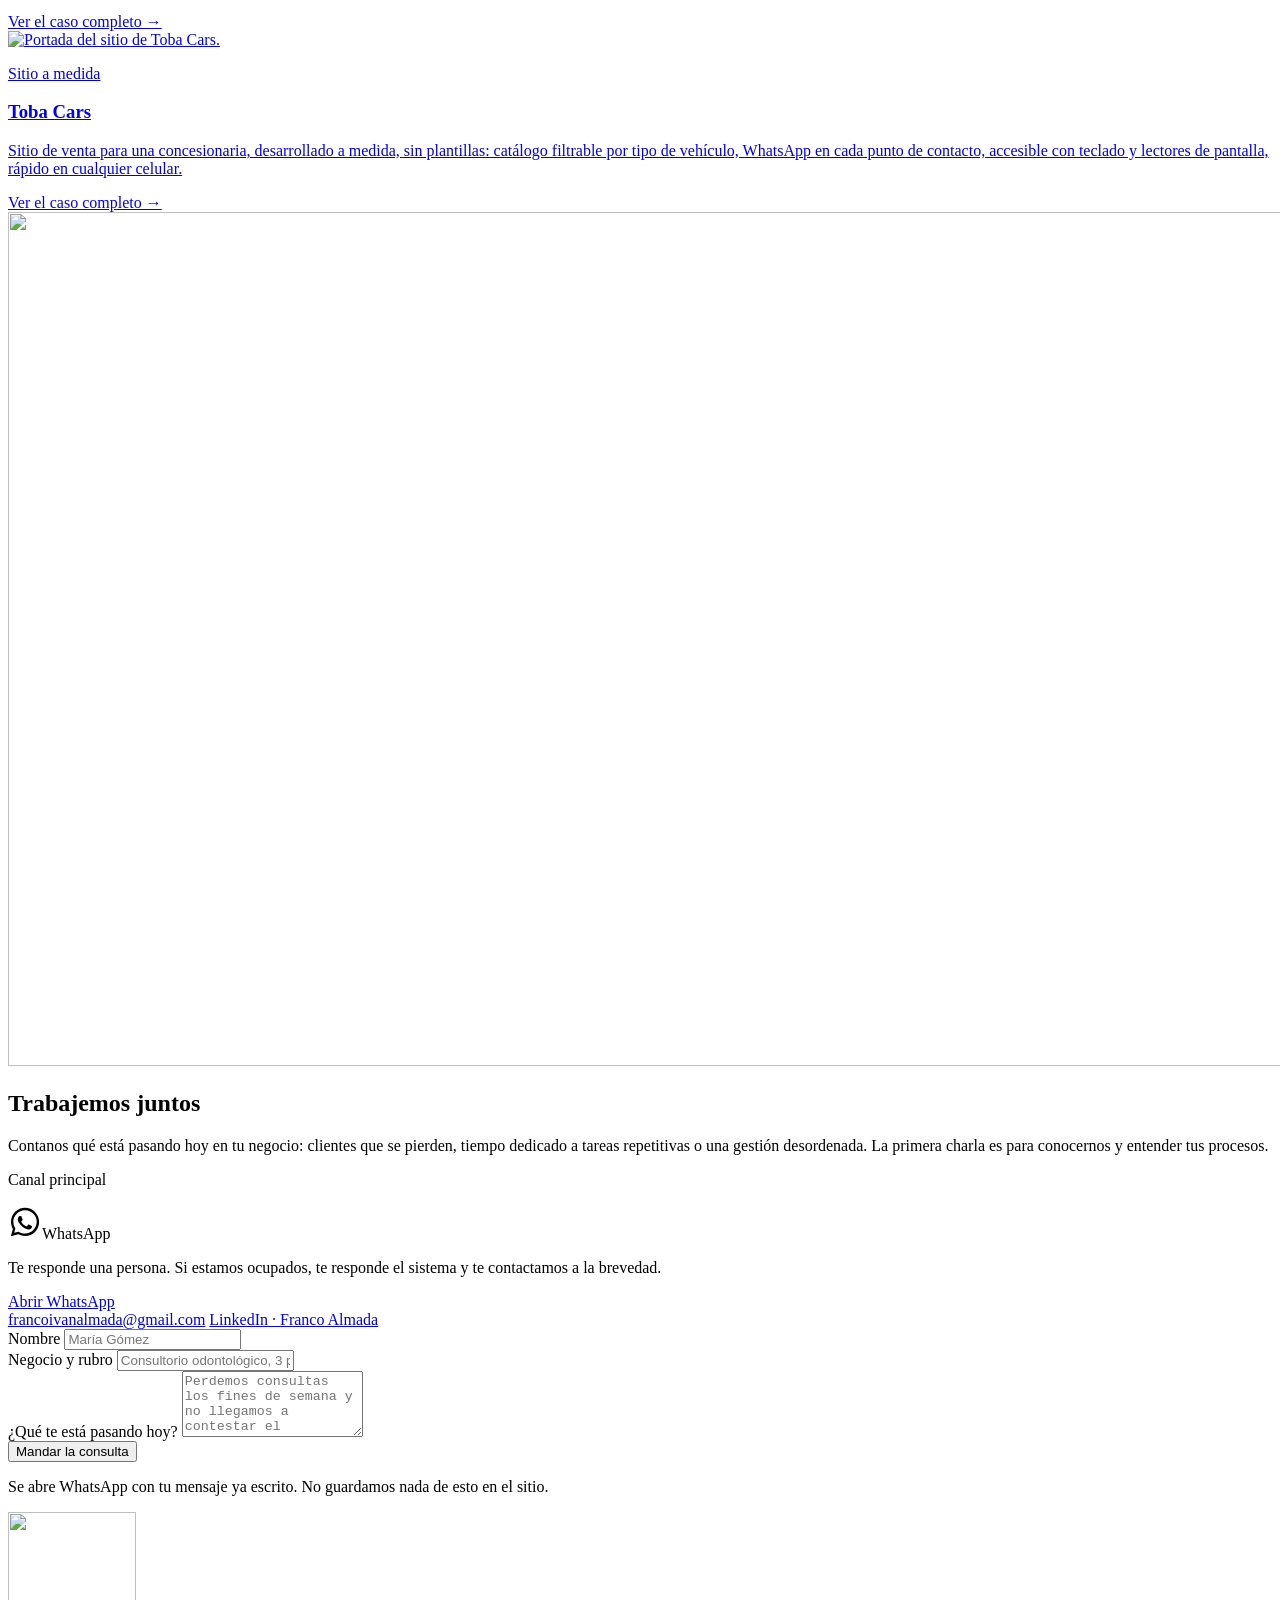
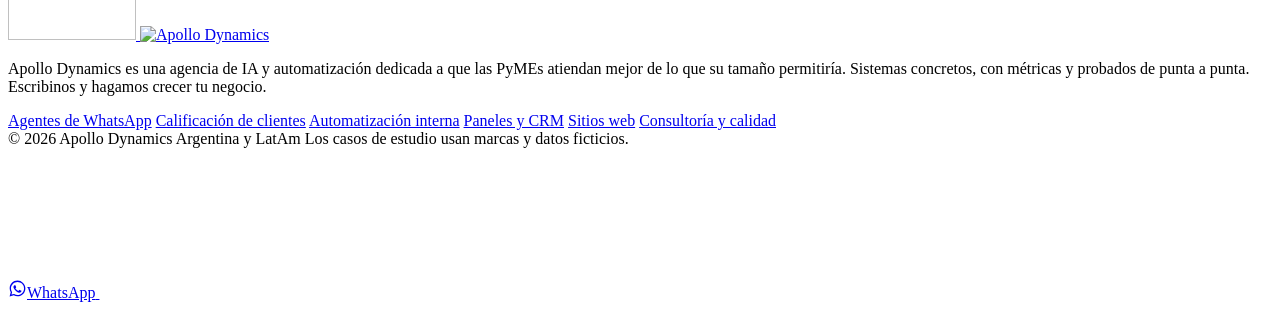
==== commit 06462216: "Textos mas formales y claros, consultoria con analisis de procesos, y el fondo en pantallas anchas -" ====
--- a/sitio/index.html
+++ b/sitio/index.html
@@ -4,14 +4,14 @@
   <meta charset="utf-8">
   <meta name="viewport" content="width=device-width, initial-scale=1">
   <title>Apollo Dynamics Agency — IA y automatización</title>
-  <meta name="description" content="Agencia de IA y automatización para PyMEs: paneles de gestión, agentes de WhatsApp con IA y automatizaciones. Sistemas concretos que podés mirar funcionando.">
+  <meta name="description" content="Agencia de IA y automatización para PyMEs: paneles de gestión, agentes de WhatsApp con IA y automatizaciones. Sistemas concretos que podés ver funcionando.">
   <link rel="canonical" href="https://apollodynamics.tech/">
   <meta name="theme-color" content="#121312">
   <meta property="og:type" content="website">
   <meta property="og:locale" content="es_AR">
   <meta property="og:site_name" content="Apollo Dynamics">
   <meta property="og:title" content="Apollo Dynamics Agency — Sistemas que potencian tu negocio">
-  <meta property="og:description" content="Paneles de gestión, agentes de WhatsApp con IA y automatizaciones para PyMEs. Sistemas concretos que podés mirar funcionando.">
+  <meta property="og:description" content="Paneles de gestión, agentes de WhatsApp con IA y automatizaciones para PyMEs. Sistemas concretos que podés ver funcionando.">
   <meta property="og:url" content="https://apollodynamics.tech/">
   <meta property="og:image" content="https://apollodynamics.tech/og.jpg">
   <meta property="og:image:width" content="1200">
@@ -50,7 +50,7 @@
         <p class="hero__antetitulo">Bienvenido a</p>
         <h1 class="hero__titulo">Apollo Dynamics <span>Agency</span></h1>
         <p class="hero__lema">Sistemas que potencian tu negocio.</p>
-        <p class="hero__texto">Construimos paneles de gestión, agentes de WhatsApp con IA y automatizaciones para PyMEs, emprendedores y agencias. Sistemas concretos que podés mirar funcionando — no demos que se caen si el cliente pregunta algo fuera del guion.</p>
+        <p class="hero__texto">Construimos paneles de gestión, agentes de WhatsApp con IA y automatizaciones para PyMEs, emprendedores y agencias. Sistemas concretos que podés ver funcionando, preparados para responder incluso cuando el cliente pregunta algo fuera de lo previsto.</p>
         <div class="botones">
           <a class="boton" href="https://wa.me/5492996353269?text=Hola%20Apollo%20Dynamics%2C%20quiero%20automatizar%20la%20atenci%C3%B3n%20de%20mi%20negocio." target="_blank" rel="noopener">Escribinos por WhatsApp</a>
           <a class="boton boton--borde" href="#casos">Ver los sistemas funcionando</a>
@@ -103,13 +103,13 @@
       <div class="contenedor">
         <div class="encabezado-centrado">
           <h2 class="titulo-seccion" id="servicios-titulo">Nuestros servicios</h2>
-          <p class="bajada">Seis cosas que hacemos bien, explicadas en criollo. Si alguna te suena al problema que tenés hoy, entrá y mirá cómo lo resolvemos.</p>
+          <p class="bajada">Seis servicios pensados para problemas concretos de un negocio. Si alguno se parece a lo que estás viviendo hoy, entrá y mirá cómo lo resolvemos.</p>
         </div>
         <div class="servicios">
           <a class="tarjeta-servicio tarjeta-servicio--qa" href="/servicios/#qa">
-            <p class="tarjeta-servicio__antetitulo">Calidad</p>
+            <p class="tarjeta-servicio__antetitulo">Consultoría</p>
             <h3>Consultoría y control de calidad</h3>
-            <p class="tarjeta-servicio__texto">Revisamos automatizaciones o agentes que ya tenés — propios o de otro proveedor — para encontrar dónde fallan antes de que lo note un cliente.</p>
+            <p class="tarjeta-servicio__texto">Analizamos los procesos de tu empresa para detectar oportunidades de automatización y de sistemas a medida, y revisamos las automatizaciones o agentes que ya tenés para encontrar dónde fallan antes de que lo note un cliente.</p>
             <span class="tarjeta-servicio__link">Ver servicio →</span>
           </a>
           <a class="tarjeta-servicio tarjeta-servicio--paneles" href="/servicios/#paneles">
@@ -139,7 +139,7 @@
           <a class="tarjeta-servicio tarjeta-servicio--web" href="/servicios/#web">
             <p class="tarjeta-servicio__antetitulo">Presencia digital</p>
             <h3>Sitios web y landings</h3>
-            <p class="tarjeta-servicio__texto">Hechos a mano, no con plantillas de constructor: livianos, rápidos, bien en el celular, con botón de WhatsApp y una estructura pensada para convertir.</p>
+            <p class="tarjeta-servicio__texto">Desarrollados a medida, sin plantillas de constructor: livianos, rápidos y bien resueltos en el celular, con botón de WhatsApp y una estructura pensada para convertir.</p>
             <span class="tarjeta-servicio__link">Ver servicio →</span>
           </a>
         </div>
@@ -152,13 +152,13 @@
       <div class="metodo__in">
         <div class="metodo__encabezado">
           <h2 class="metodo__titulo" id="metodo-titulo">Cada fase termina en algo que se puede probar</h2>
-          <p class="metodo__bajada">Trabajamos en etapas chicas y demostrables. Nunca vas a estar esperando meses para ver si funciona.</p>
+          <p class="metodo__bajada">Trabajamos en etapas cortas y demostrables, para que puedas ver el sistema funcionando desde el principio.</p>
         </div>
         <div class="fases">
           <div class="fase">
             <span class="fase__numero">Fase 01</span>
             <h3>Diagnóstico</h3>
-            <p>Entendemos el proceso real del negocio — no lo que debería pasar, sino lo que pasa hoy: dónde se pierden clientes y qué tareas comen más tiempo.</p>
+            <p>Entendemos el proceso real del negocio — no lo que debería pasar, sino lo que pasa hoy: dónde se pierden clientes y qué tareas consumen más tiempo.</p>
           </div>
           <div class="fase">
             <span class="fase__numero">Fase 02</span>
@@ -168,7 +168,7 @@
           <div class="fase">
             <span class="fase__numero">Fase 03</span>
             <h3>Construcción con pruebas reales</h3>
-            <p>Antes de entregar probamos con casos límite: preguntas fuera de tema, intentos de romperlo, situaciones delicadas, entre otras cosas.</p>
+            <p>Antes de entregar probamos con casos límite: preguntas fuera de tema, intentos de hacerlo fallar y situaciones delicadas, entre otros.</p>
           </div>
           <div class="fase">
             <span class="fase__numero">Fase 04</span>
@@ -193,7 +193,7 @@
       <div class="contenedor">
         <div class="encabezado-centrado encabezado-centrado--casos">
           <h2 class="titulo-seccion" id="casos-titulo">Mirá los sistemas funcionando</h2>
-          <p class="bajada">Cuatro proyectos propios, con marcas y datos ficticios, construidos para demostrar de qué somos capaces. Todavía no son clientes reales — lo decimos de entrada, porque el punto no es el testimonio: es que el sistema existe y se puede abrir.</p>
+          <p class="bajada">Cuatro proyectos propios, con marcas y datos ficticios, construidos para demostrar de qué somos capaces: sistemas completos que existen y funcionan.</p>
         </div>
         <div class="casos">
           <a class="tarjeta-caso" href="/casos/#sanatorio">
@@ -203,7 +203,7 @@
               </div>
             </div>
             <div class="tarjeta-caso__cuerpo">
-              <p class="tarjeta-caso__antetitulo">Caso insignia · Clínicas</p>
+              <p class="tarjeta-caso__antetitulo">Clínicas</p>
               <h3>Sanatorio del Plata</h3>
               <p class="tarjeta-caso__texto">Recepcionista de WhatsApp que saca turnos según la disponibilidad real de cada médico, lee comprobantes de pago, manda recordatorios y reconoce una urgencia para mandarla a la guardia en vez de darle un turno.</p>
               <span class="tarjeta-caso__link">Ver el caso completo →</span>
@@ -244,7 +244,7 @@
             <div class="tarjeta-caso__cuerpo">
               <p class="tarjeta-caso__antetitulo">Sitio a medida</p>
               <h3>Toba Cars</h3>
-              <p class="tarjeta-caso__texto">Sitio de venta para una concesionaria, hecho a mano sin plantillas: catálogo filtrable por tipo de vehículo, WhatsApp en cada punto de contacto, accesible con teclado y lectores de pantalla, rápido en cualquier celular.</p>
+              <p class="tarjeta-caso__texto">Sitio de venta para una concesionaria, desarrollado a medida, sin plantillas: catálogo filtrable por tipo de vehículo, WhatsApp en cada punto de contacto, accesible con teclado y lectores de pantalla, rápido en cualquier celular.</p>
               <span class="tarjeta-caso__link">Ver el caso completo →</span>
             </div>
           </a>
@@ -258,13 +258,13 @@
       <div class="contacto__in">
         <div class="contacto__encabezado">
           <h2 class="titulo-seccion" id="contacto-titulo">Trabajemos juntos</h2>
-          <p class="bajada">Contanos qué pasa hoy en tu negocio: clientes que se pierden, tiempo que se va en tareas repetidas, o gestión desordenada. La primera charla es para entender el proceso, no para venderte nada.</p>
+          <p class="bajada">Contanos qué está pasando hoy en tu negocio: clientes que se pierden, tiempo dedicado a tareas repetitivas o una gestión desordenada. La primera charla es para conocernos y entender tus procesos.</p>
         </div>
         <div class="contacto__grilla">
           <div class="tarjeta-wa">
             <p class="tarjeta-wa__antetitulo">Canal principal</p>
             <p class="tarjeta-wa__titulo"><svg class="icono-wa" width="34" height="34" viewBox="0 0 24 24" aria-hidden="true"><use href="#wa"/></svg>WhatsApp</p>
-            <p class="tarjeta-wa__texto">Te contesta una persona. Si estamos ocupados, te contesta el sistema y te avisamos igual.</p>
+            <p class="tarjeta-wa__texto">Te responde una persona. Si estamos ocupados, te responde el sistema y te contactamos a la brevedad.</p>
             <a class="boton boton--oscuro" href="https://wa.me/5492996353269?text=Hola%20Apollo%20Dynamics%2C%20quiero%20automatizar%20la%20atenci%C3%B3n%20de%20mi%20negocio." target="_blank" rel="noopener">Abrir WhatsApp</a>
             <div class="tarjeta-wa__otros">
               <a href="mailto:francoivanalmada@gmail.com">francoivanalmada@gmail.com</a>
@@ -305,7 +305,7 @@
         <a href="/servicios/#n8n">Automatización interna</a>
         <a href="/servicios/#paneles">Paneles y CRM</a>
         <a href="/servicios/#web">Sitios web</a>
-        <a href="/servicios/#qa">Control de calidad</a>
+        <a href="/servicios/#qa">Consultoría y calidad</a>
       </nav>
       <div class="pie__base">
         <span>© 2026 Apollo Dynamics</span>
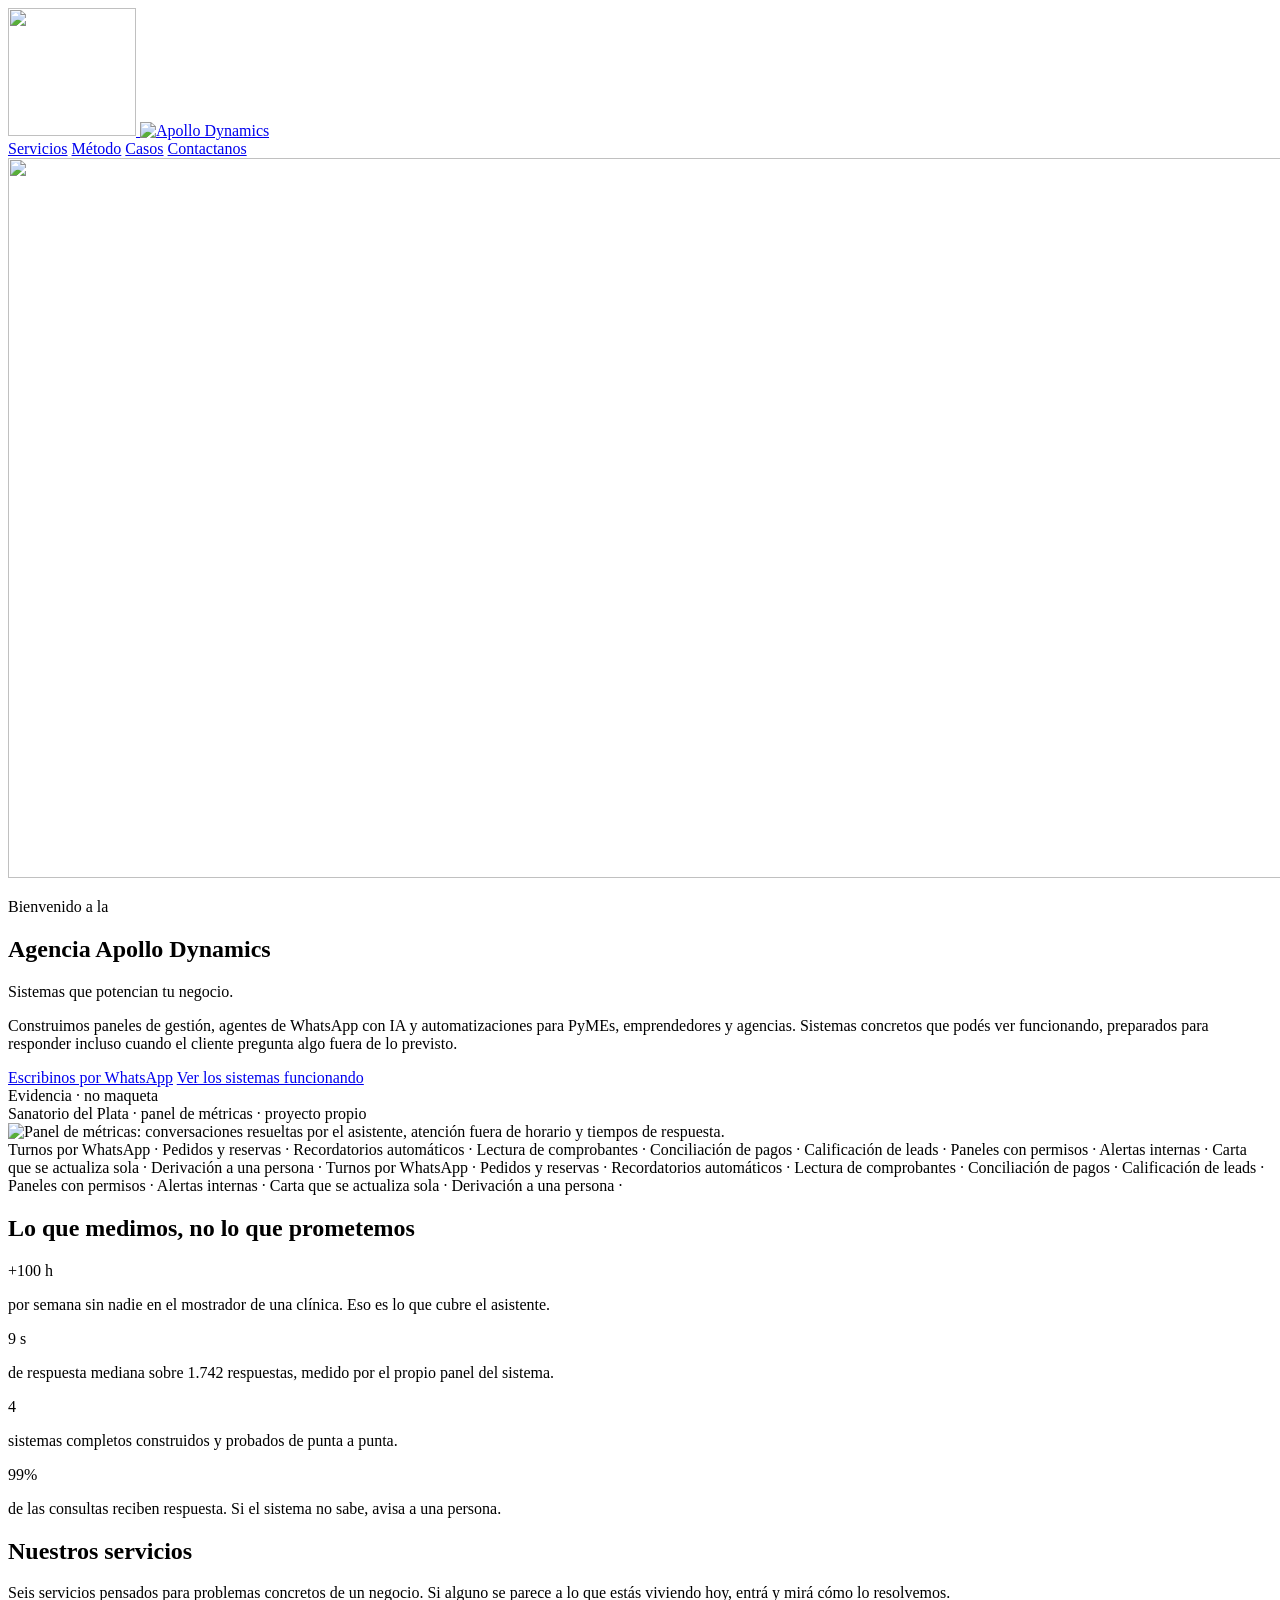
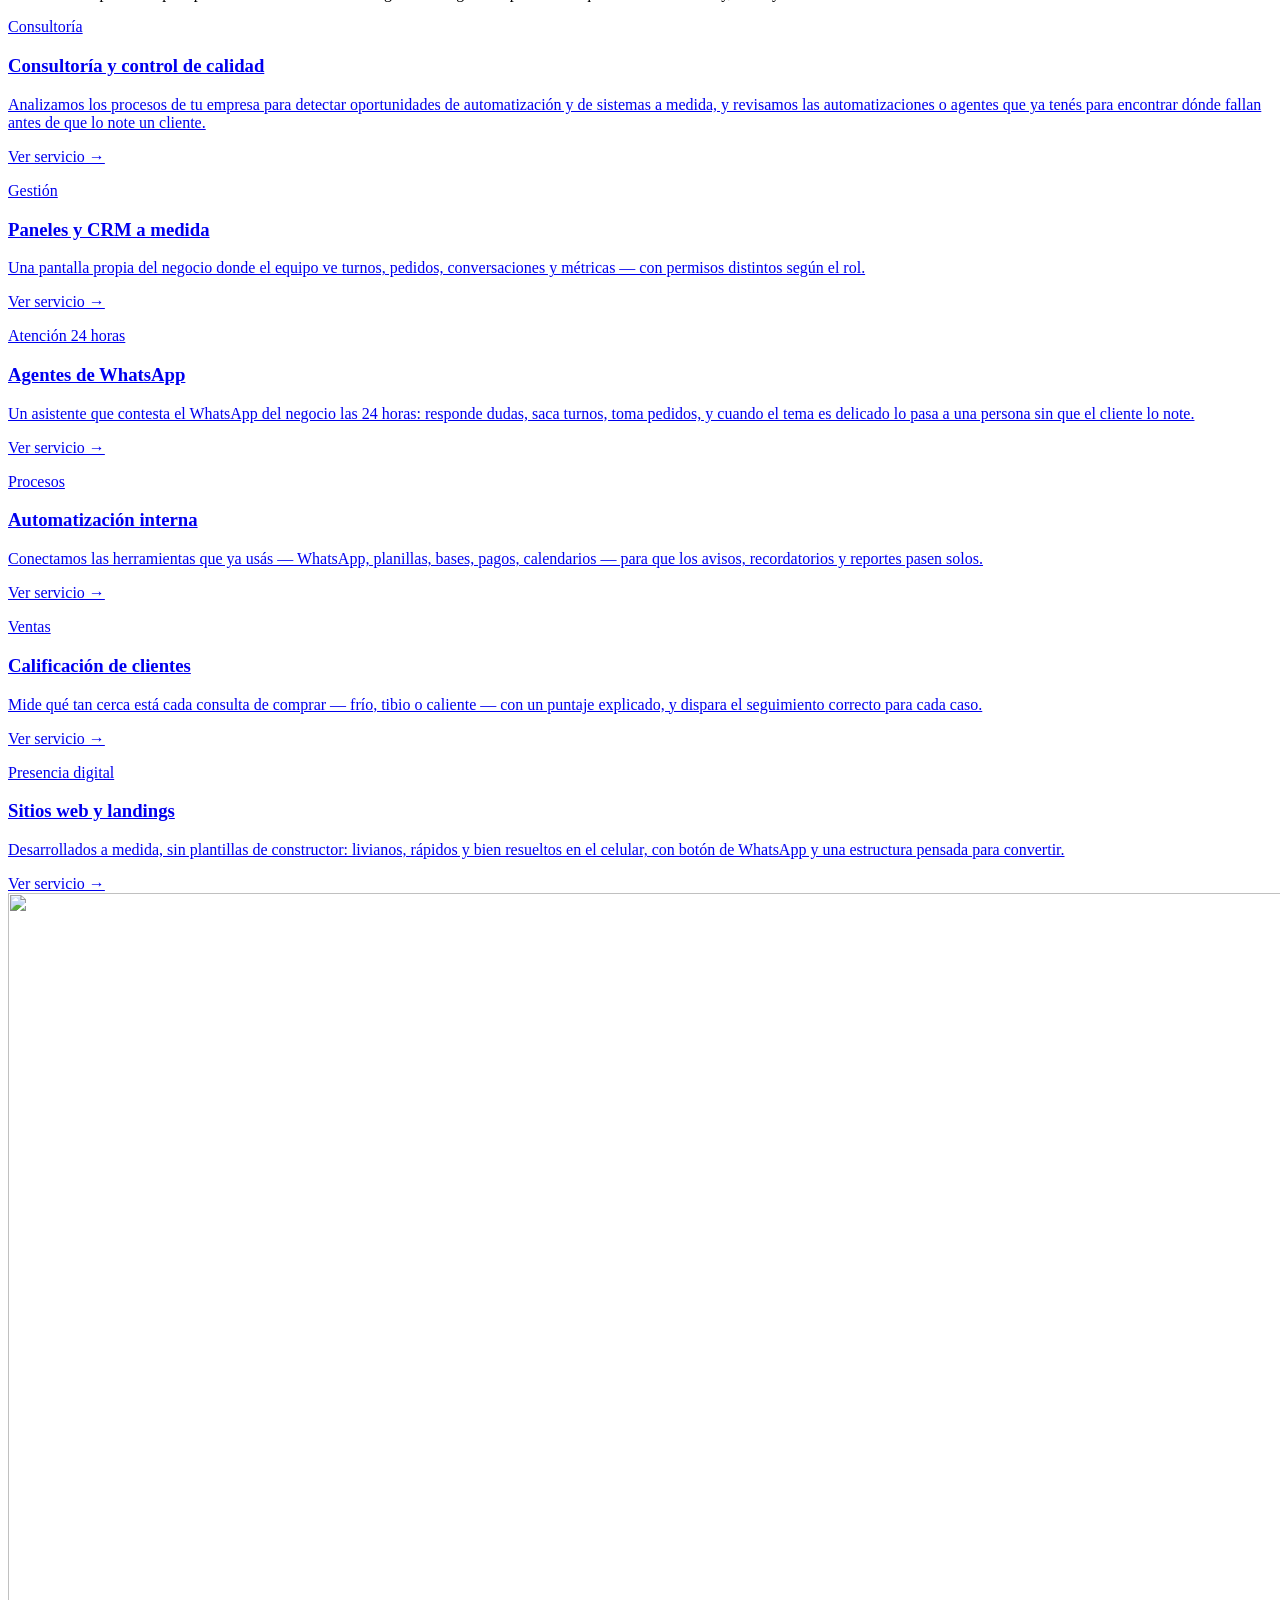
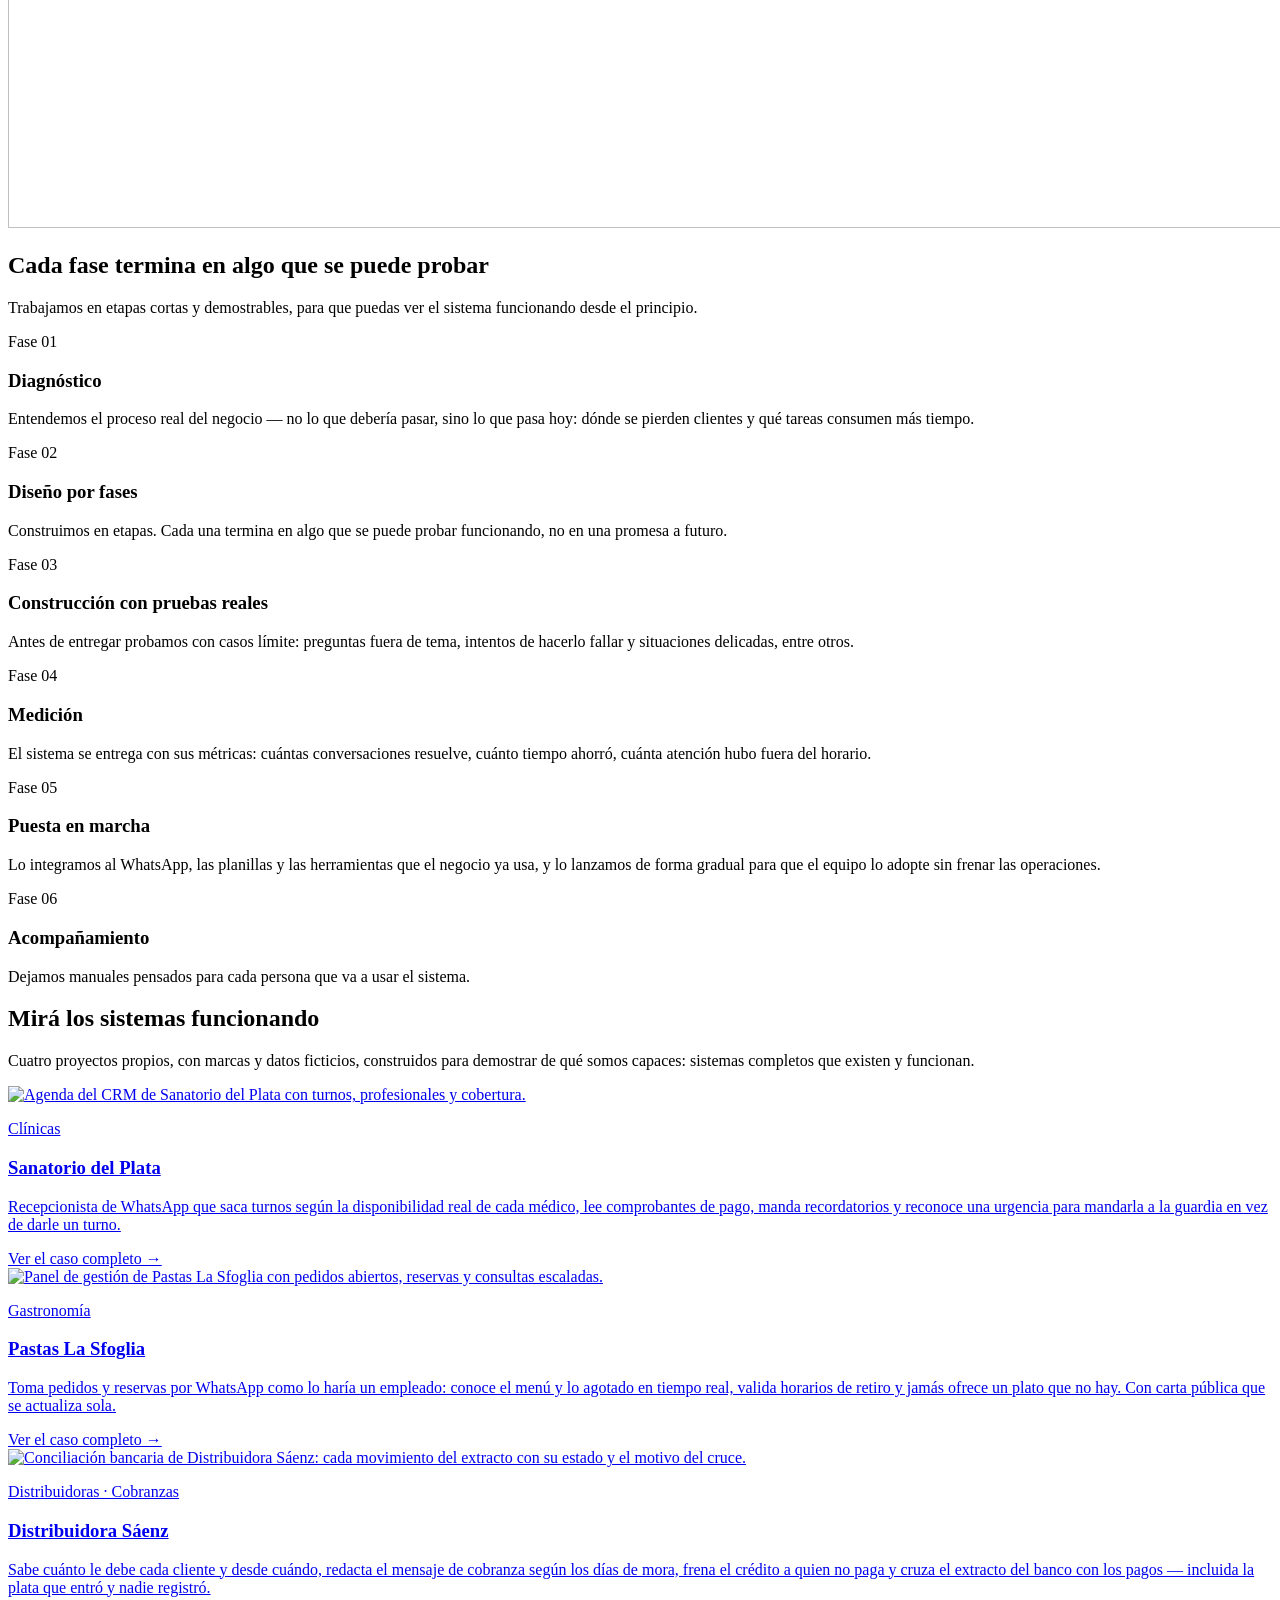
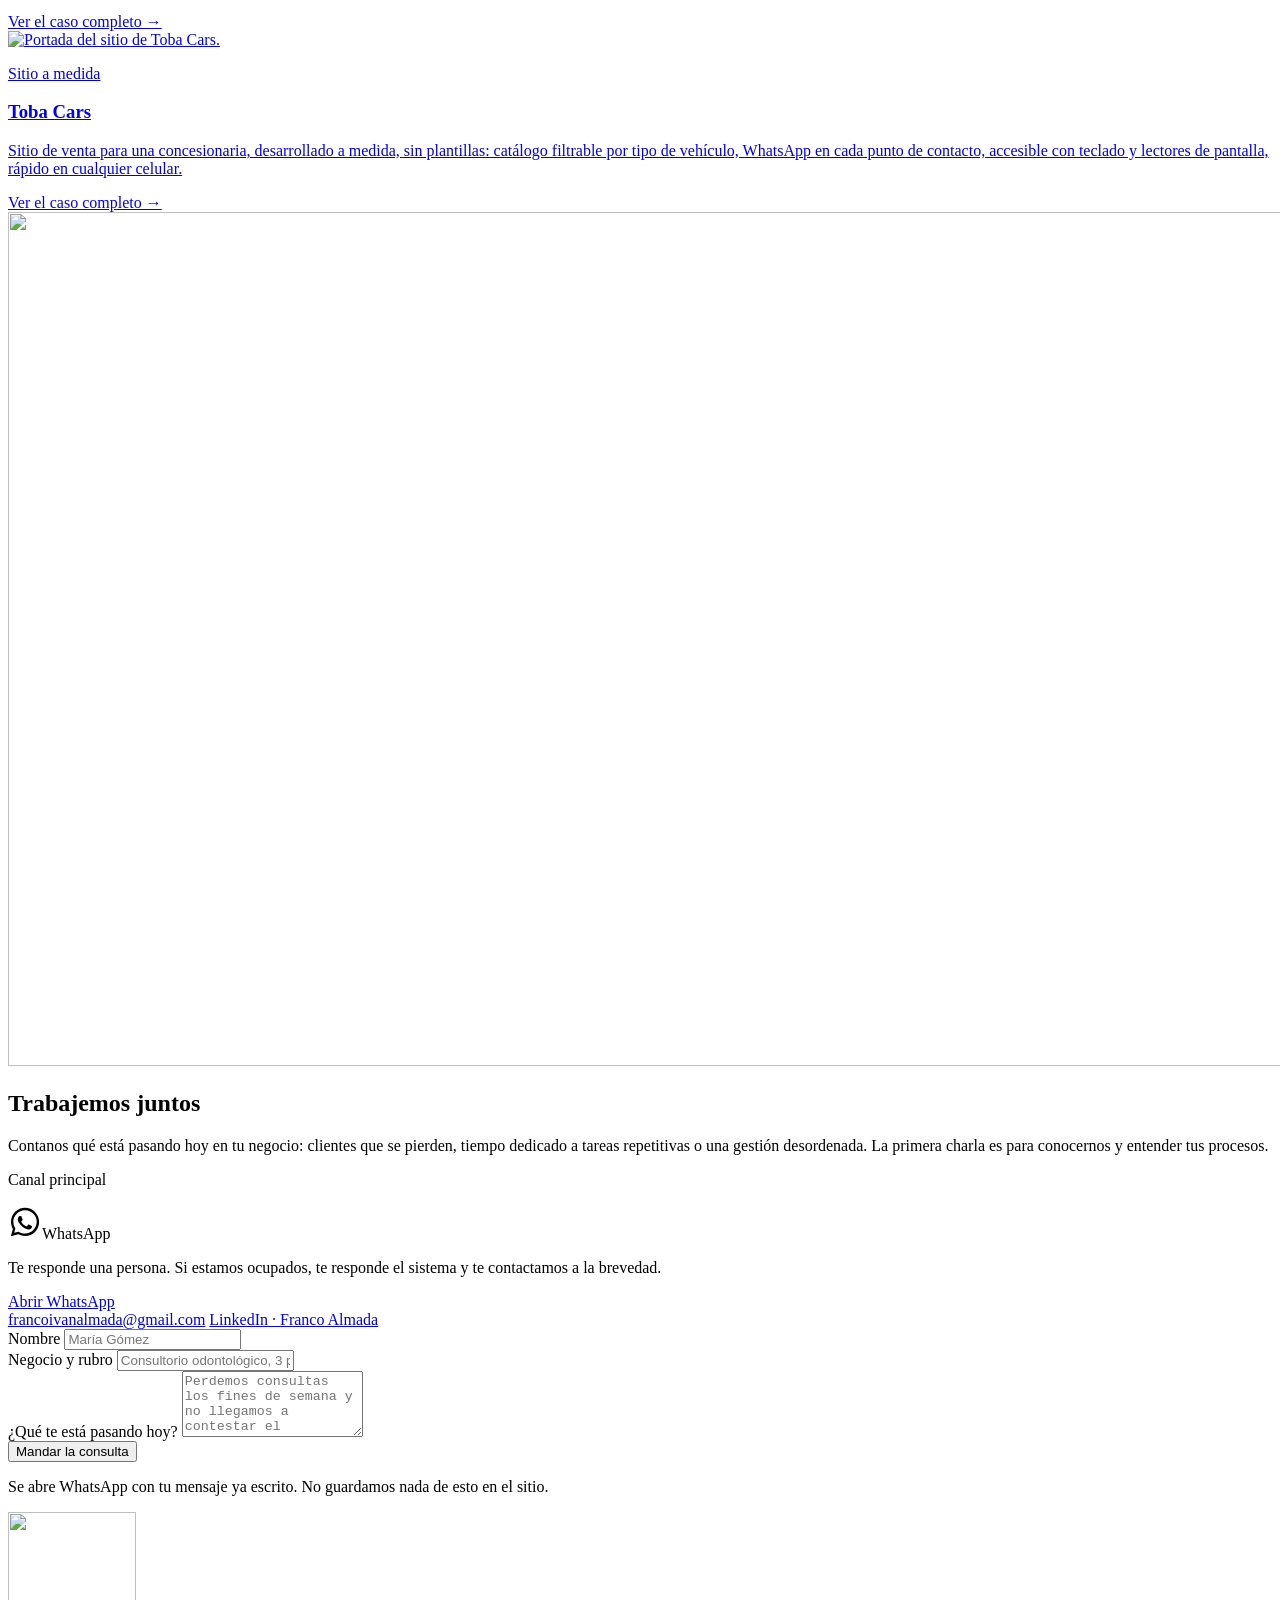
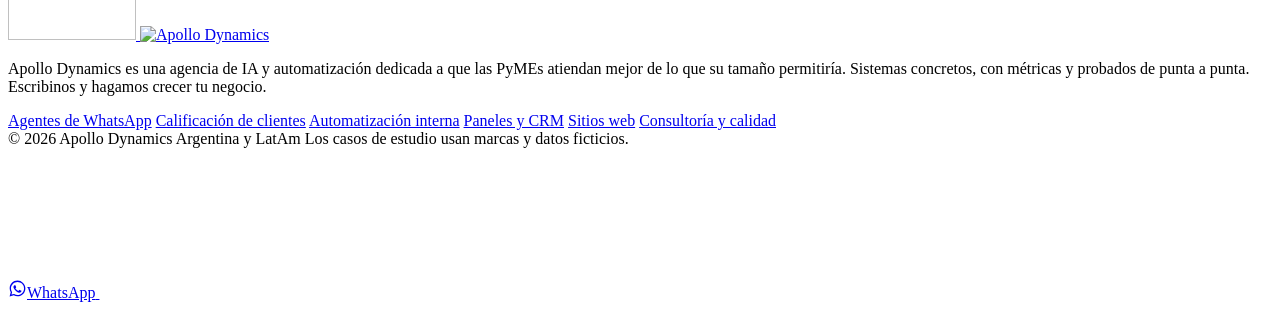
==== commit 85837659: "Titulo del hero: "Agencia Apollo Dynamics", con el nombre de la marca en verde El antetitulo pasa a " ====
--- a/sitio/index.html
+++ b/sitio/index.html
@@ -3,14 +3,14 @@
 <head>
   <meta charset="utf-8">
   <meta name="viewport" content="width=device-width, initial-scale=1">
-  <title>Apollo Dynamics Agency — IA y automatización</title>
+  <title>Agencia Apollo Dynamics — IA y automatización</title>
   <meta name="description" content="Agencia de IA y automatización para PyMEs: paneles de gestión, agentes de WhatsApp con IA y automatizaciones. Sistemas concretos que podés ver funcionando.">
   <link rel="canonical" href="https://apollodynamics.tech/">
   <meta name="theme-color" content="#121312">
   <meta property="og:type" content="website">
   <meta property="og:locale" content="es_AR">
   <meta property="og:site_name" content="Apollo Dynamics">
-  <meta property="og:title" content="Apollo Dynamics Agency — Sistemas que potencian tu negocio">
+  <meta property="og:title" content="Agencia Apollo Dynamics — Sistemas que potencian tu negocio">
   <meta property="og:description" content="Paneles de gestión, agentes de WhatsApp con IA y automatizaciones para PyMEs. Sistemas concretos que podés ver funcionando.">
   <meta property="og:url" content="https://apollodynamics.tech/">
   <meta property="og:image" content="https://apollodynamics.tech/og.jpg">
@@ -47,8 +47,8 @@
       <div class="hero__velo-1"></div>
       <div class="hero__velo-2"></div>
       <div class="hero__in">
-        <p class="hero__antetitulo">Bienvenido a</p>
-        <h1 class="hero__titulo">Apollo Dynamics <span>Agency</span></h1>
+        <p class="hero__antetitulo">Bienvenido a la</p>
+        <h1 class="hero__titulo">Agencia <span>Apollo Dynamics</span></h1>
         <p class="hero__lema">Sistemas que potencian tu negocio.</p>
         <p class="hero__texto">Construimos paneles de gestión, agentes de WhatsApp con IA y automatizaciones para PyMEs, emprendedores y agencias. Sistemas concretos que podés ver funcionando, preparados para responder incluso cuando el cliente pregunta algo fuera de lo previsto.</p>
         <div class="botones">
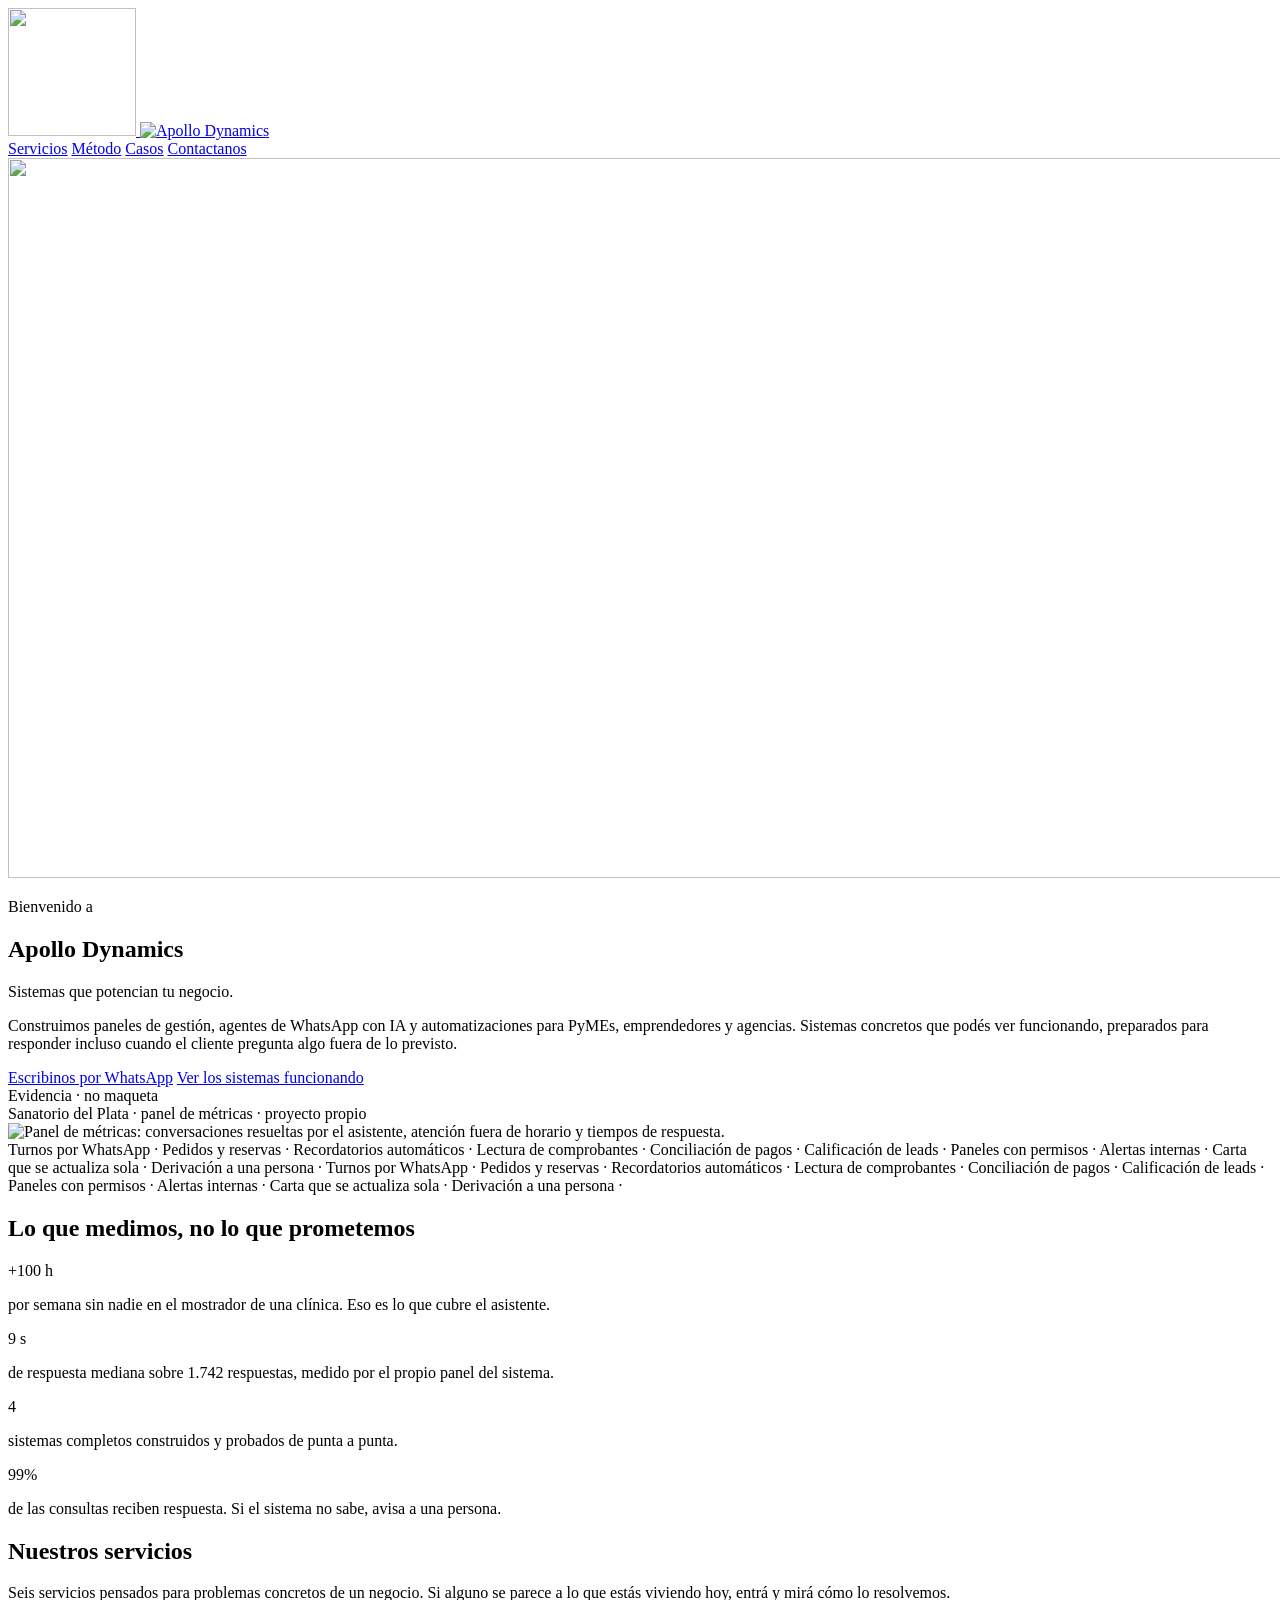
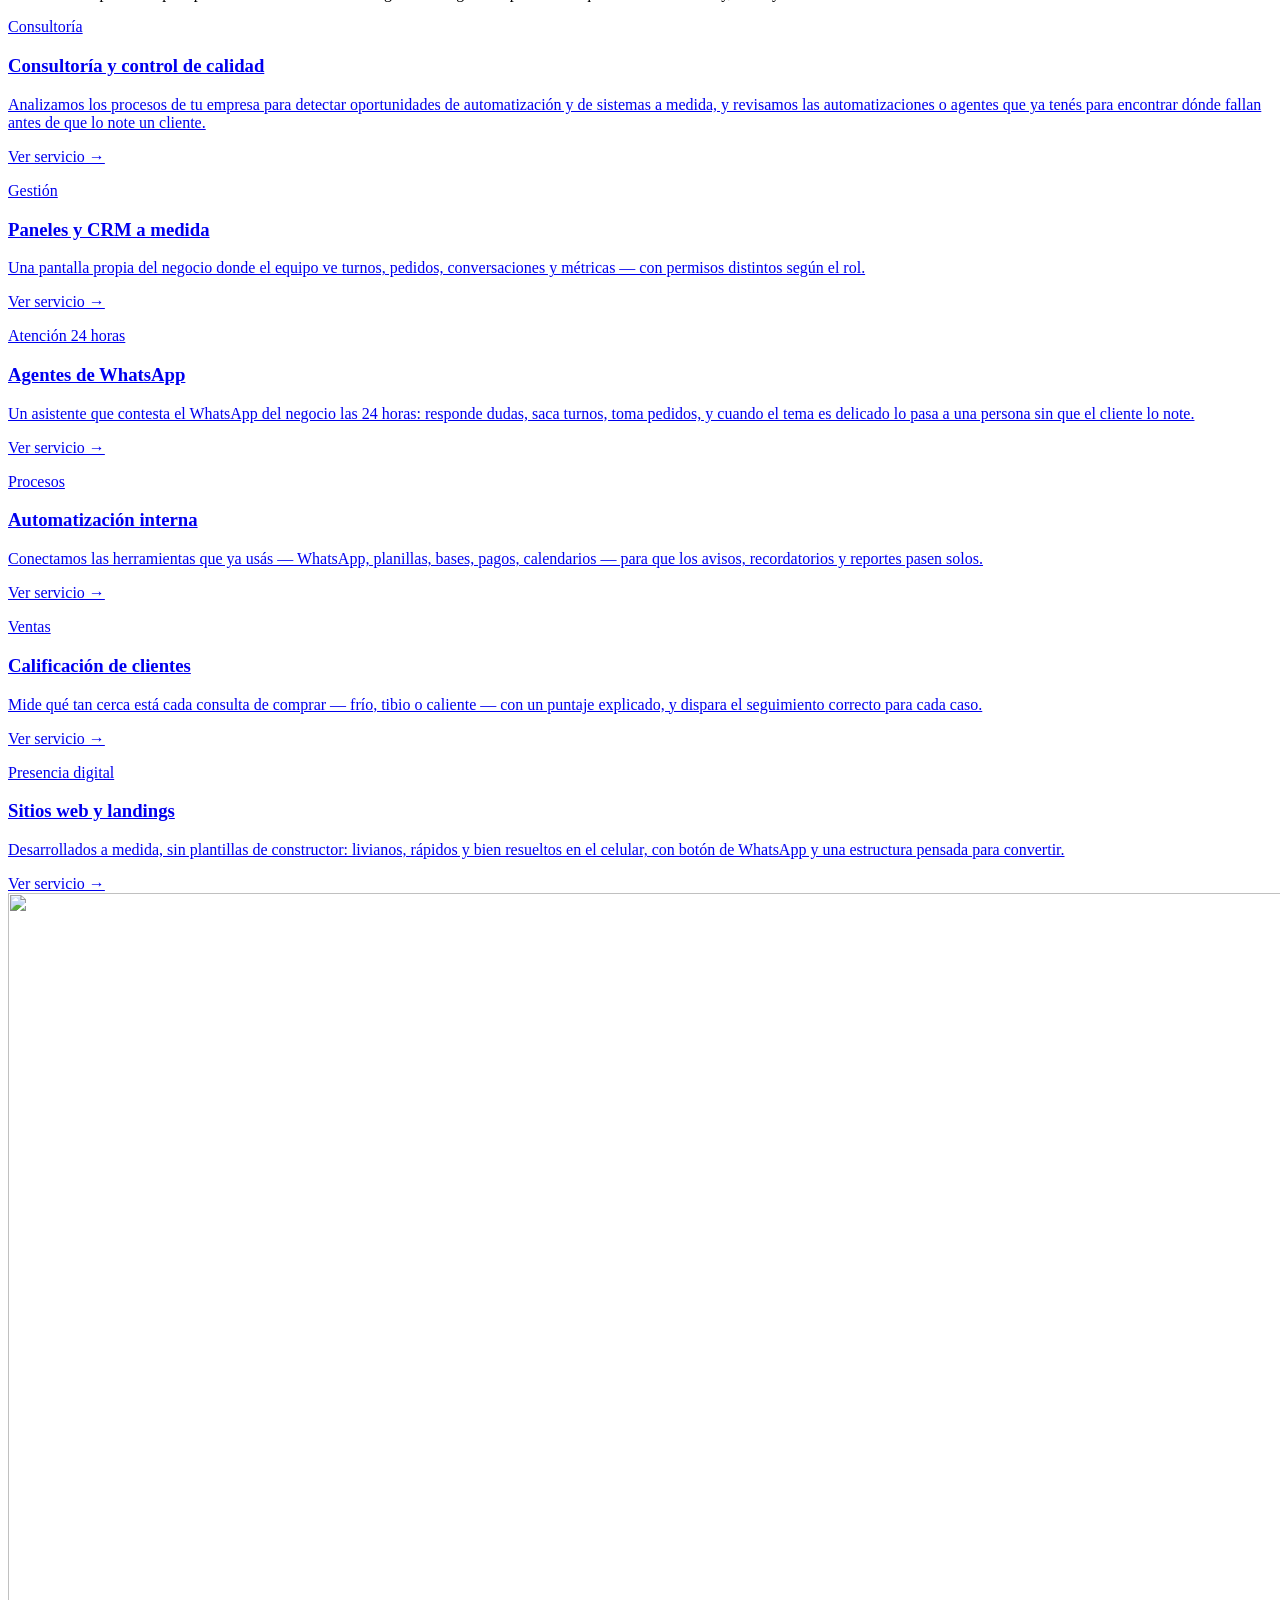
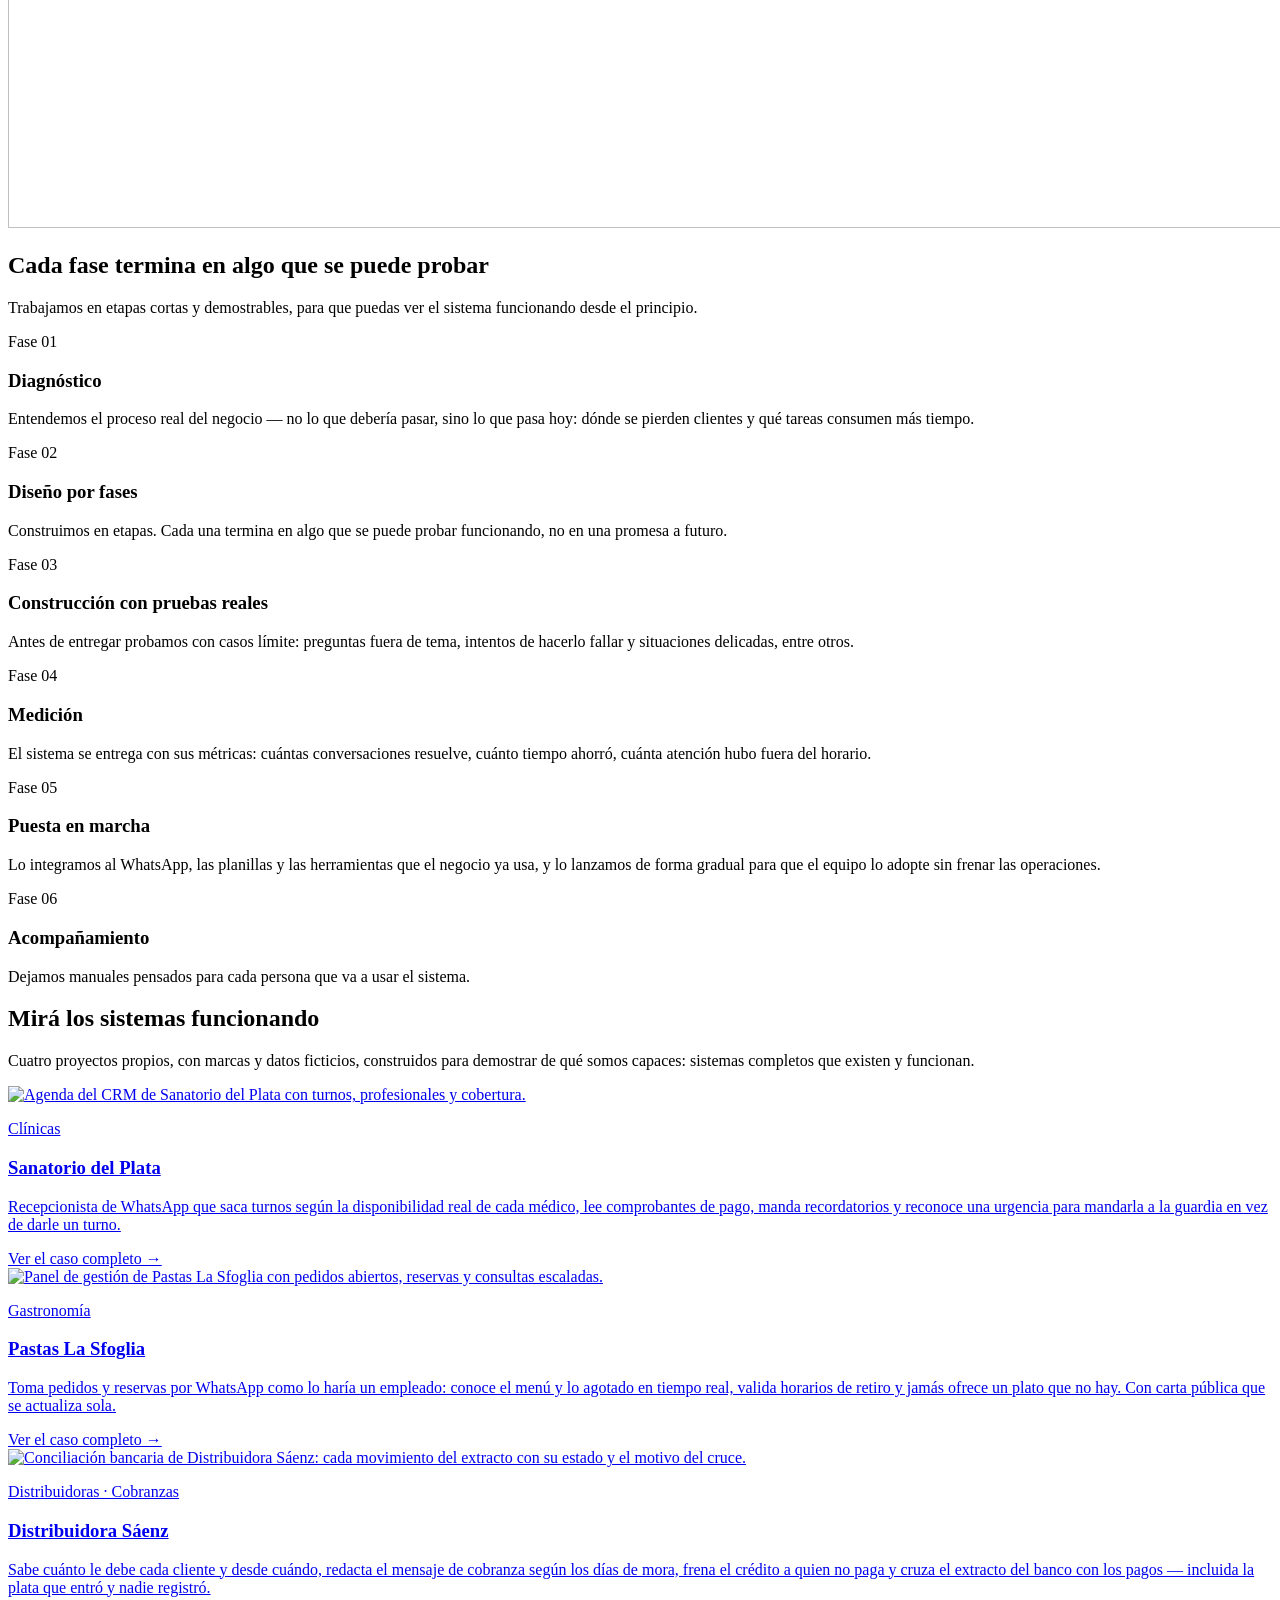
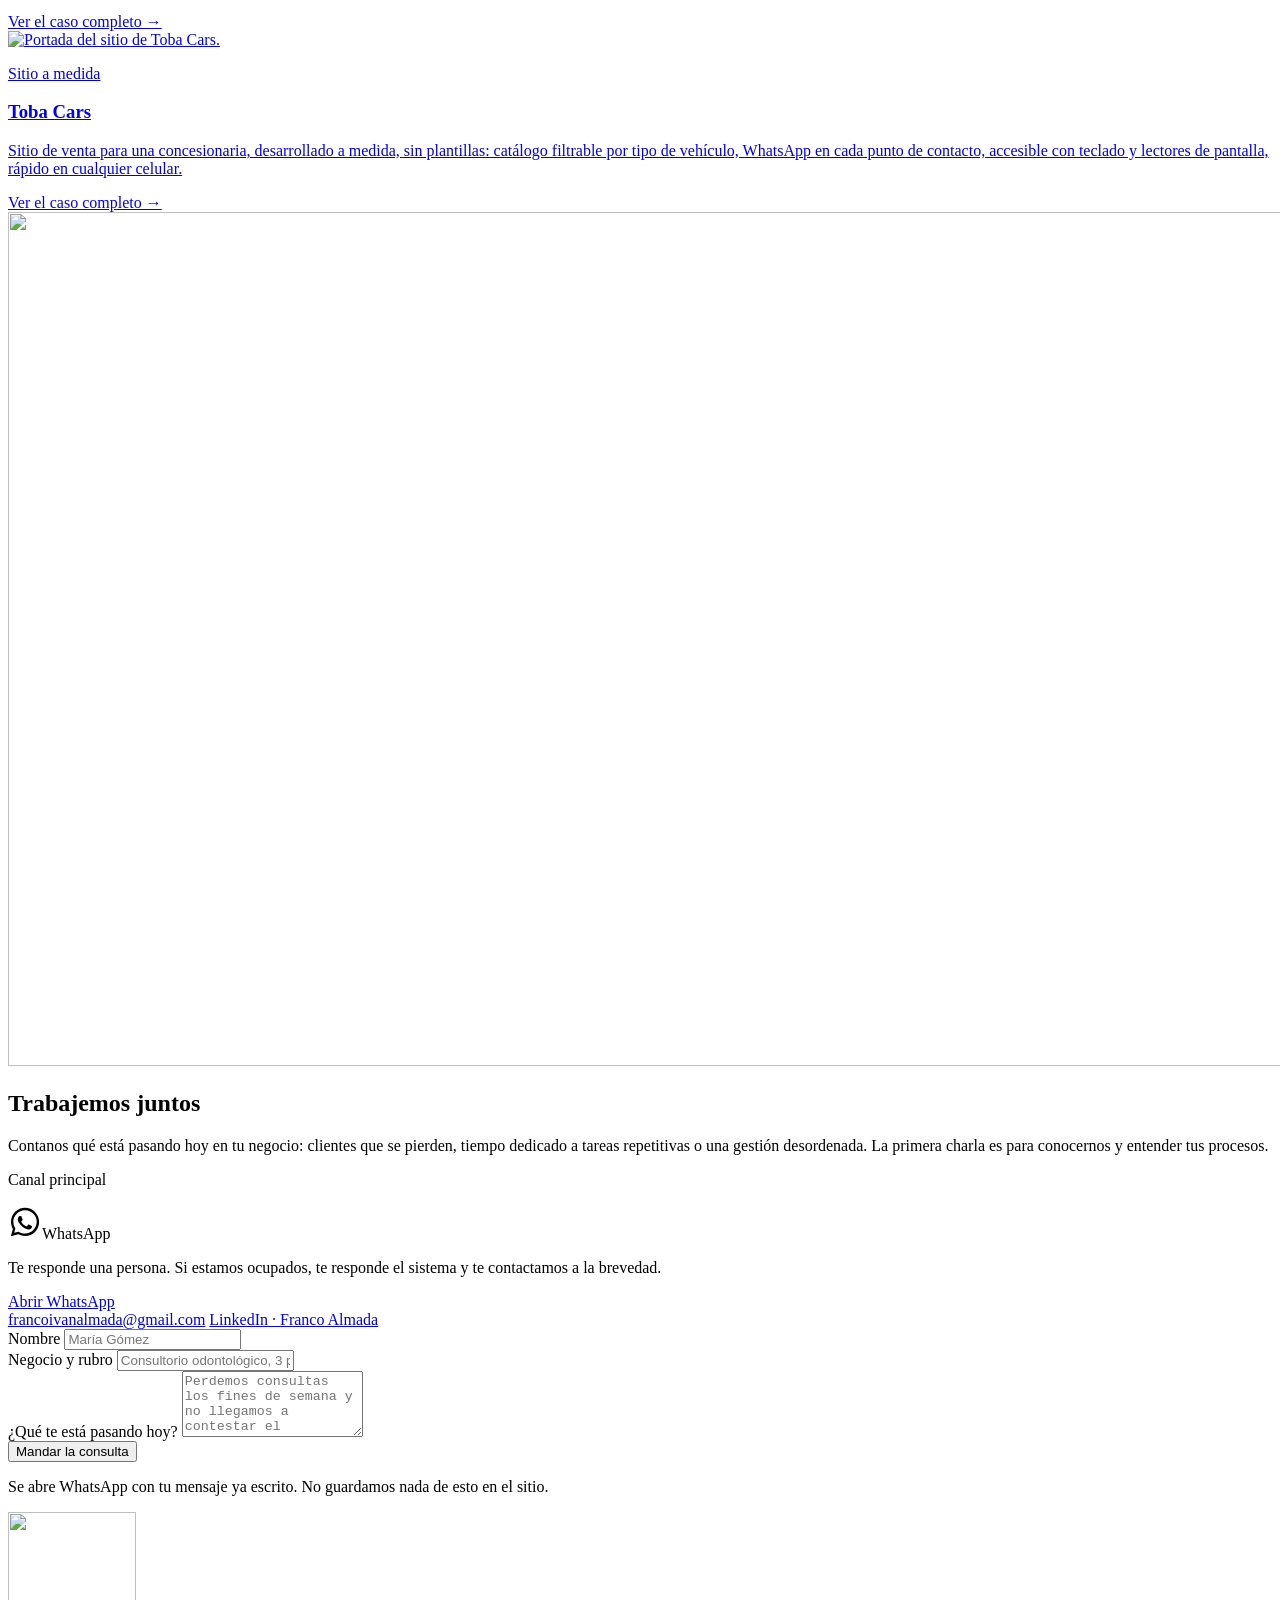
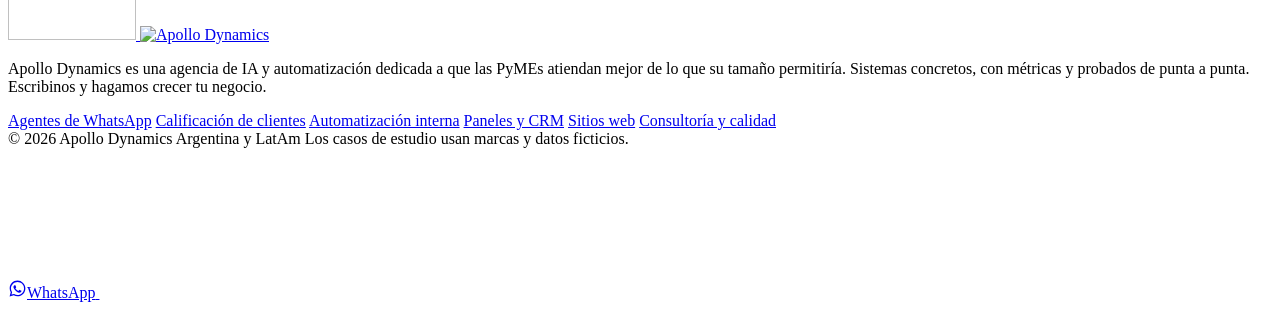
==== commit 592c9bc6: "Hero: "Apollo Dynamics" en blanco y la frase en el menta de la marca El titulo queda en una sola lin" ====
--- a/sitio/index.html
+++ b/sitio/index.html
@@ -3,14 +3,14 @@
 <head>
   <meta charset="utf-8">
   <meta name="viewport" content="width=device-width, initial-scale=1">
-  <title>Agencia Apollo Dynamics — IA y automatización</title>
+  <title>Apollo Dynamics — IA y automatización</title>
   <meta name="description" content="Agencia de IA y automatización para PyMEs: paneles de gestión, agentes de WhatsApp con IA y automatizaciones. Sistemas concretos que podés ver funcionando.">
   <link rel="canonical" href="https://apollodynamics.tech/">
   <meta name="theme-color" content="#121312">
   <meta property="og:type" content="website">
   <meta property="og:locale" content="es_AR">
   <meta property="og:site_name" content="Apollo Dynamics">
-  <meta property="og:title" content="Agencia Apollo Dynamics — Sistemas que potencian tu negocio">
+  <meta property="og:title" content="Apollo Dynamics — Sistemas que potencian tu negocio">
   <meta property="og:description" content="Paneles de gestión, agentes de WhatsApp con IA y automatizaciones para PyMEs. Sistemas concretos que podés ver funcionando.">
   <meta property="og:url" content="https://apollodynamics.tech/">
   <meta property="og:image" content="https://apollodynamics.tech/og.jpg">
@@ -47,8 +47,8 @@
       <div class="hero__velo-1"></div>
       <div class="hero__velo-2"></div>
       <div class="hero__in">
-        <p class="hero__antetitulo">Bienvenido a la</p>
-        <h1 class="hero__titulo">Agencia <span>Apollo Dynamics</span></h1>
+        <p class="hero__antetitulo">Bienvenido a</p>
+        <h1 class="hero__titulo">Apollo Dynamics</h1>
         <p class="hero__lema">Sistemas que potencian tu negocio.</p>
         <p class="hero__texto">Construimos paneles de gestión, agentes de WhatsApp con IA y automatizaciones para PyMEs, emprendedores y agencias. Sistemas concretos que podés ver funcionando, preparados para responder incluso cuando el cliente pregunta algo fuera de lo previsto.</p>
         <div class="botones">
